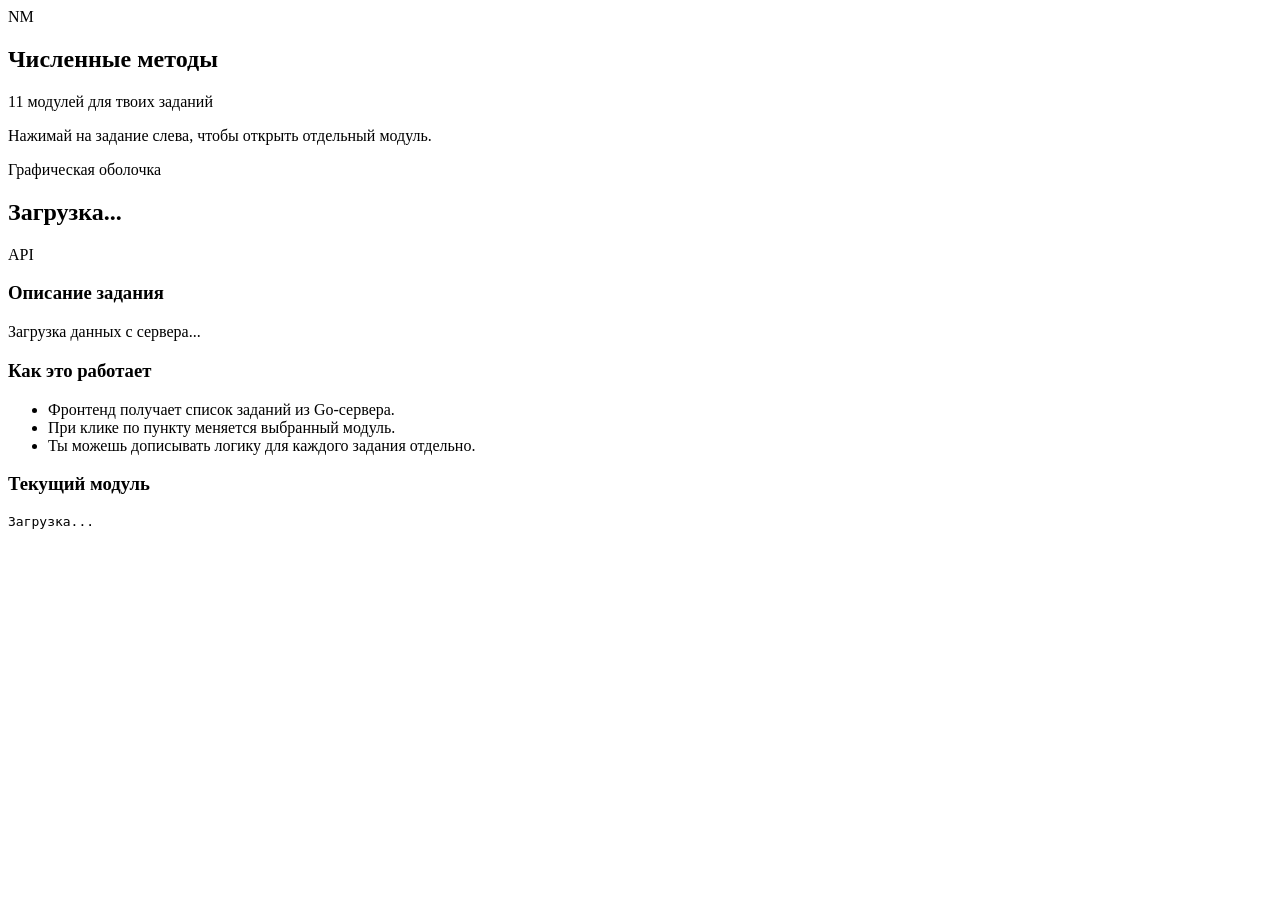
==== web/index.html @ cc6e1d63 "Создан каркас проекта, минимальный дизайн (панель слева с выбором задания и переход). Структура напи" ====
<!doctype html>
<html lang="ru">
<head>
  <meta charset="UTF-8" />
  <meta name="viewport" content="width=device-width, initial-scale=1.0" />
  <title>Калькулятор численных методов</title>
  <link rel="stylesheet" href="/styles.css" />
</head>
<body>
  <div class="app-shell">
    <aside class="sidebar">
      <div class="brand">
        <div class="brand__badge">NM</div>
        <div>
          <h1>Численные методы</h1>
          <p>11 модулей для твоих заданий</p>
        </div>
      </div>

      <nav class="task-nav" id="taskNav" aria-label="Выбор задания"></nav>

      <div class="sidebar__note">
        <p>Нажимай на задание слева, чтобы открыть отдельный модуль.</p>
      </div>
    </aside>

    <main class="content">
      <header class="content__header">
        <div>
          <span class="eyebrow">Графическая оболочка</span>
          <h2 id="taskTitle">Загрузка...</h2>
        </div>
        <div class="server-badge" id="serverStatus">API</div>
      </header>

      <section class="card">
        <h3>Описание задания</h3>
        <p id="taskDescription">Загрузка данных с сервера...</p>
      </section>

      <section class="card card--split">
        <div>
          <h3>Как это работает</h3>
          <ul>
            <li>Фронтенд получает список заданий из Go-сервера.</li>
            <li>При клике по пункту меняется выбранный модуль.</li>
            <li>Ты можешь дописывать логику для каждого задания отдельно.</li>
          </ul>
        </div>
        <div>
          <h3>Текущий модуль</h3>
          <pre id="taskMeta">Загрузка...</pre>
        </div>
      </section>
    </main>
  </div>

  <script src="/app.js"></script>
</body>
</html>
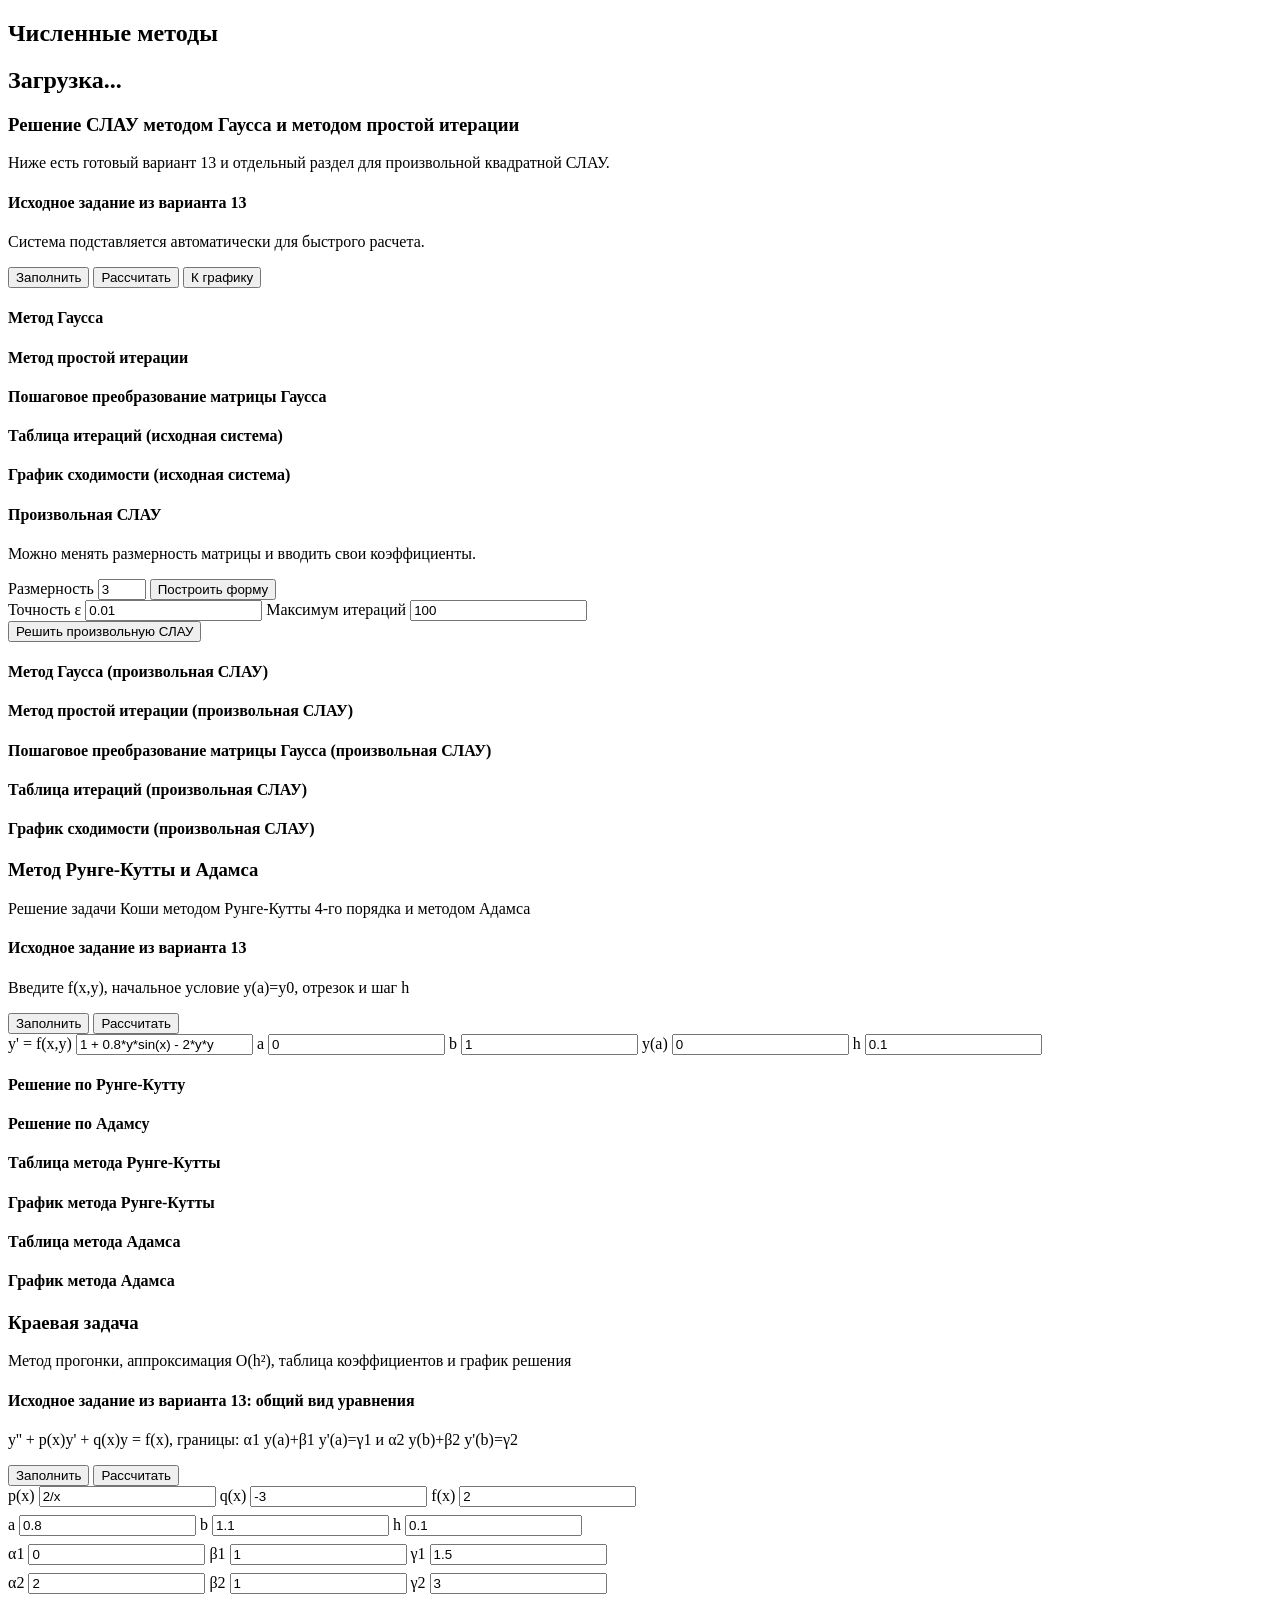
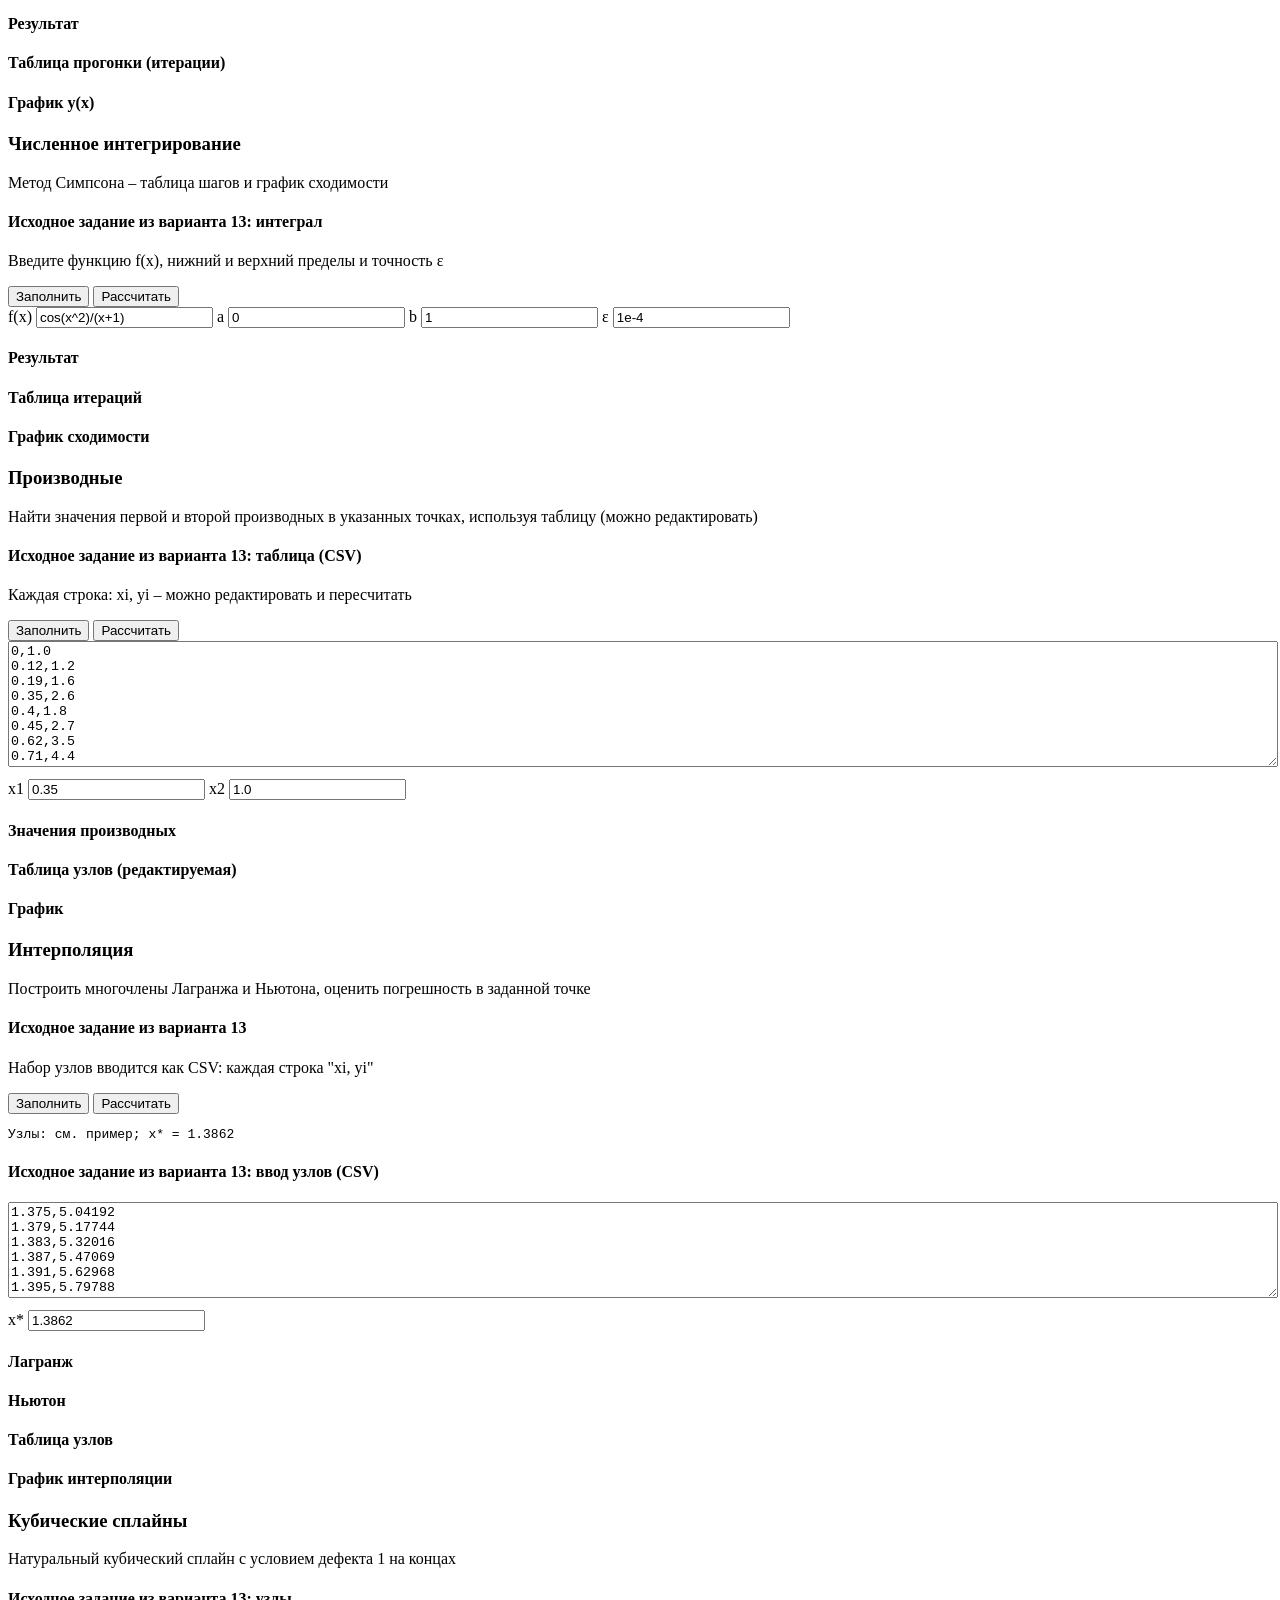
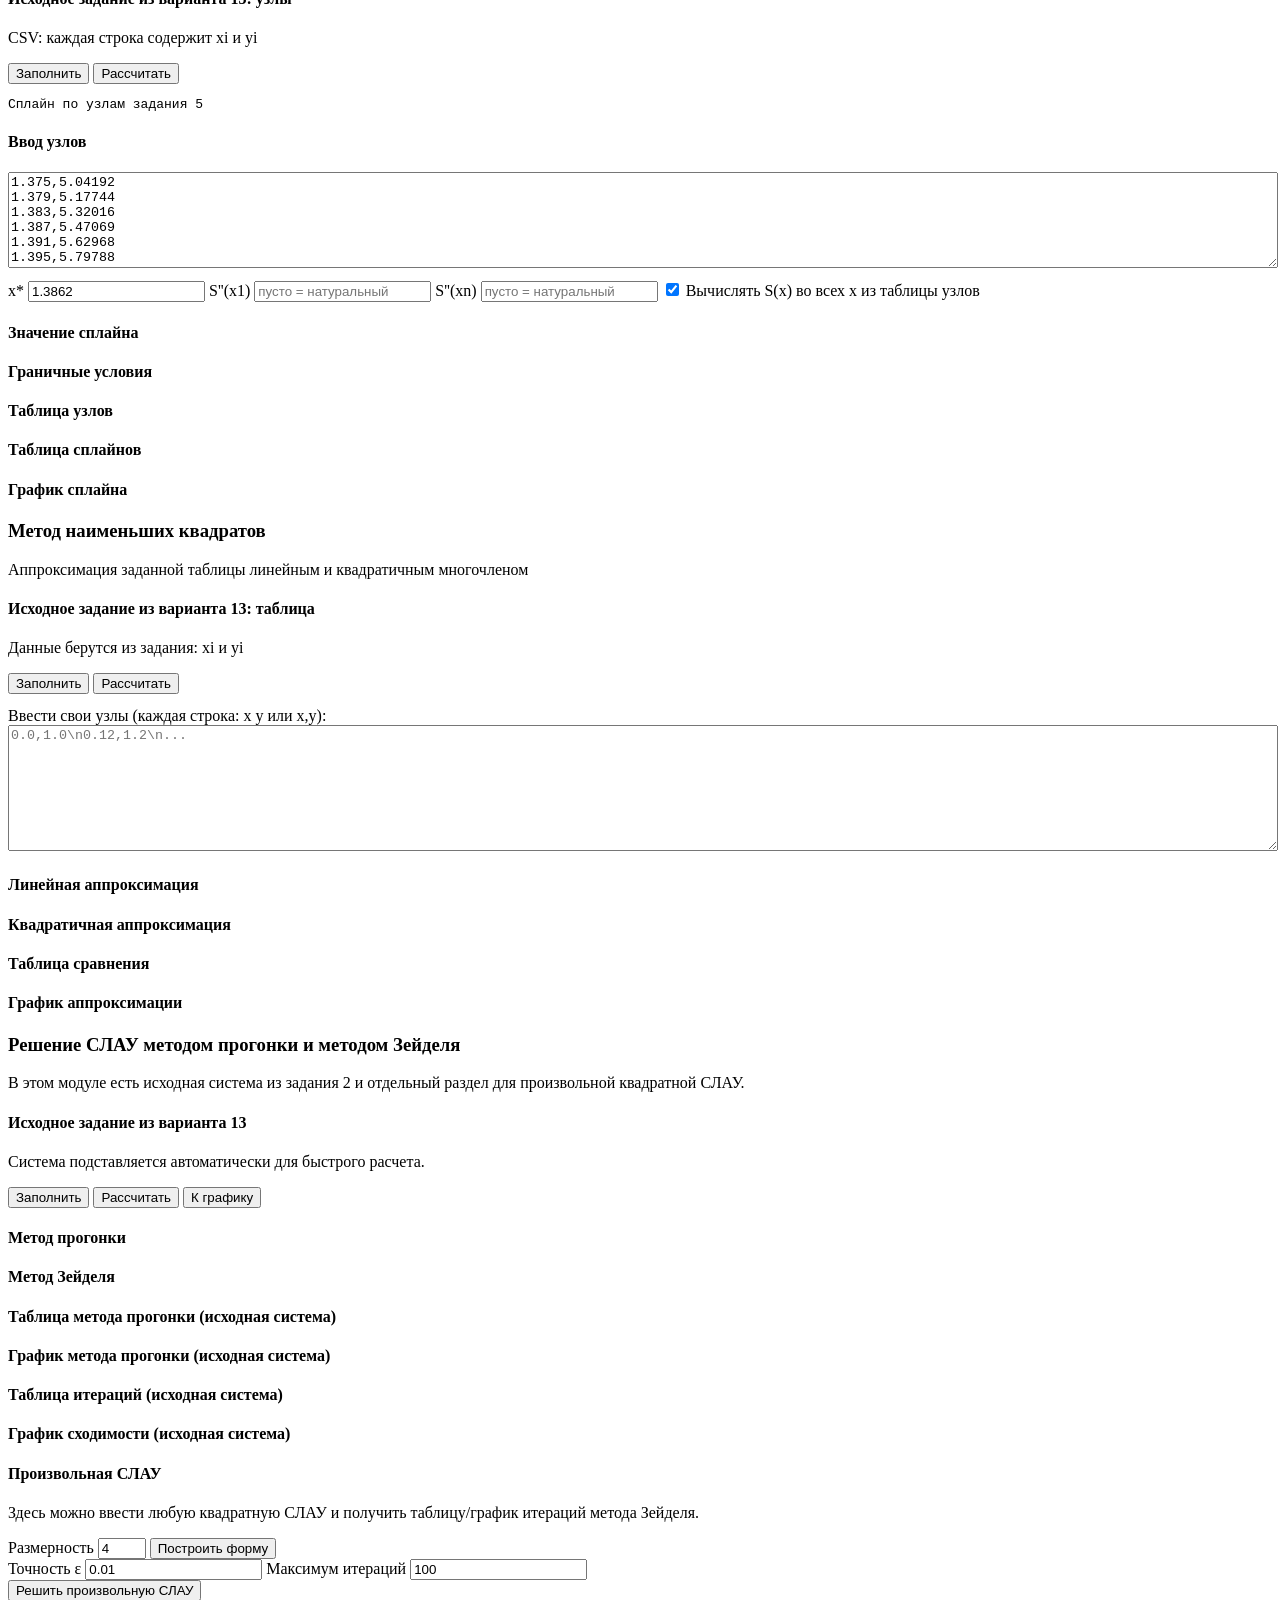
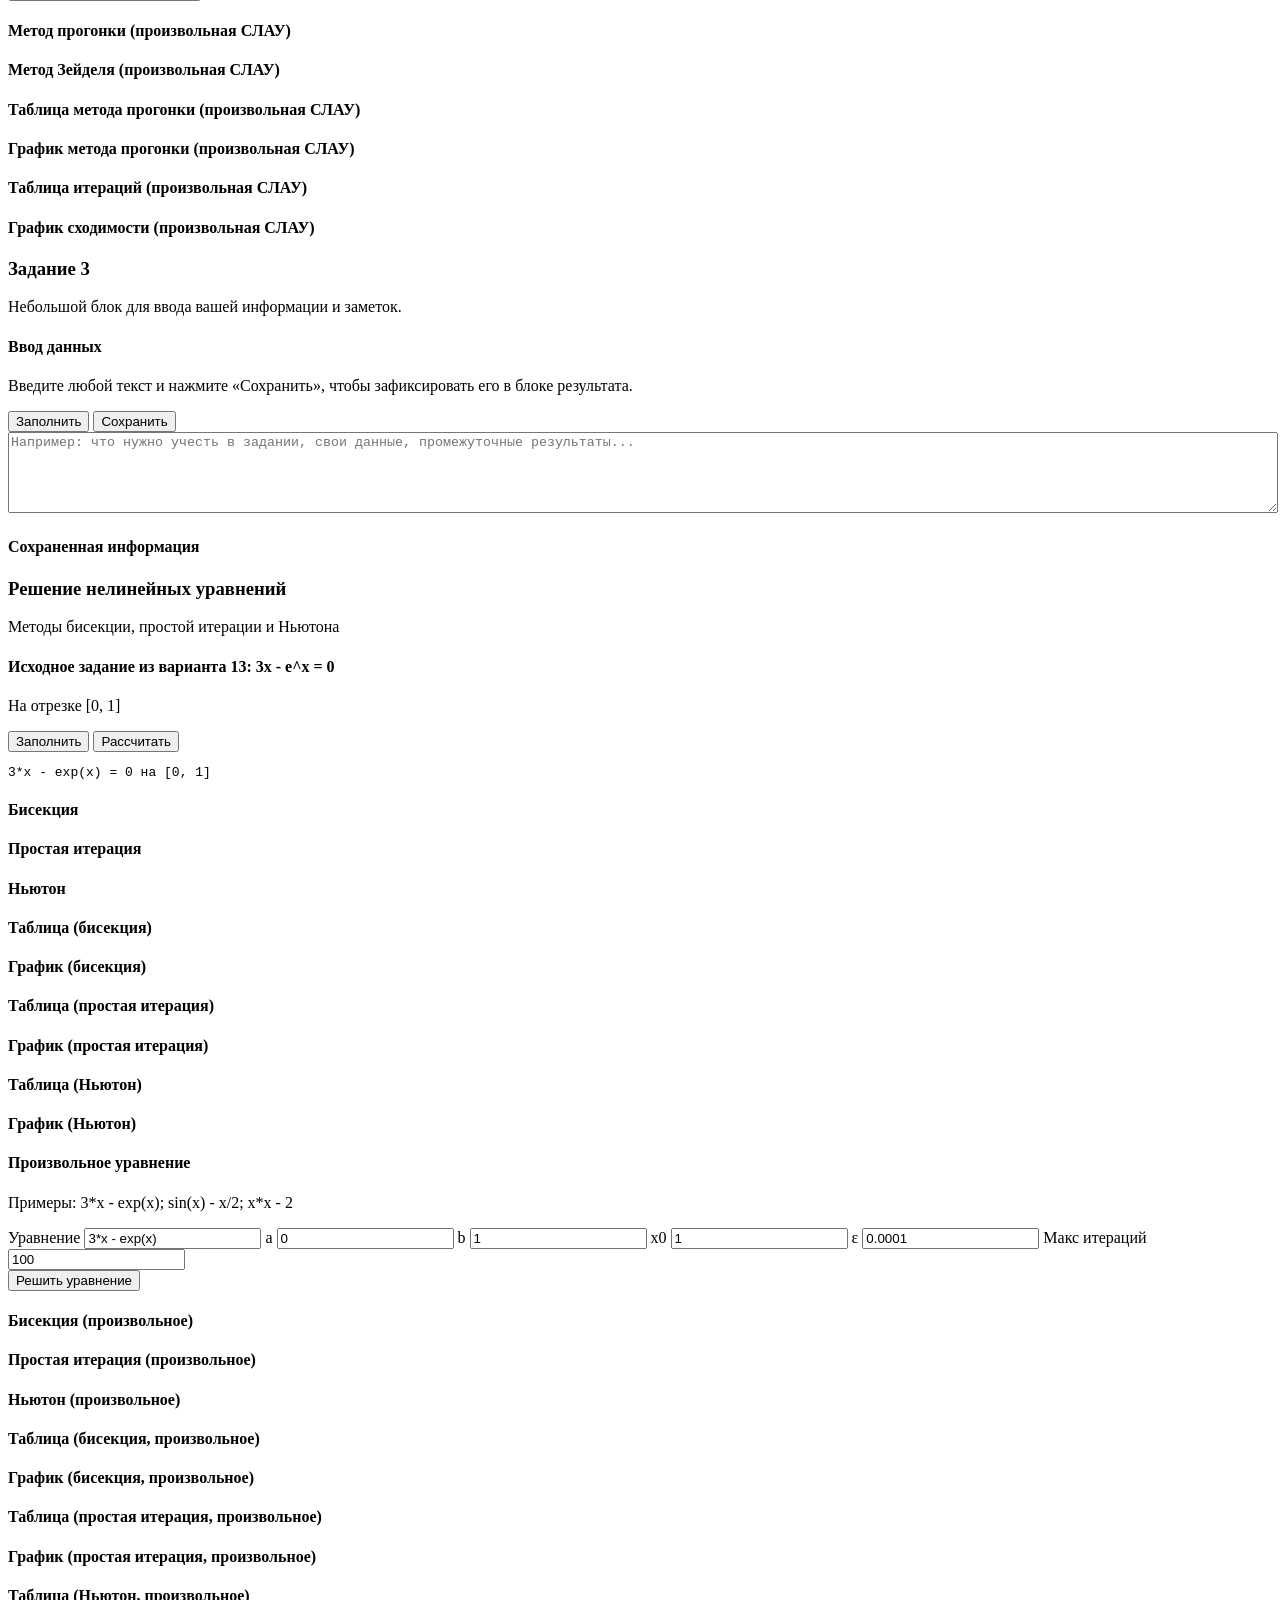
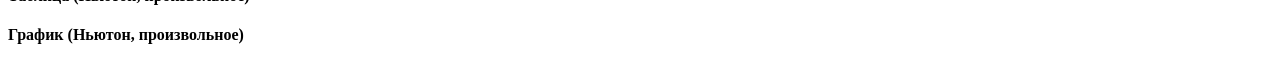
==== commit bd1ec8ee: "Доработан интерфейс и реализованы все задания кроме 3 (там планируется размещение пасхалки). Добавле" ====
--- a/web/index.html
+++ b/web/index.html
@@ -10,47 +10,652 @@
   <div class="app-shell">
     <aside class="sidebar">
       <div class="brand">
-        <div class="brand__badge">NM</div>
         <div>
           <h1>Численные методы</h1>
-          <p>11 модулей для твоих заданий</p>
         </div>
       </div>
 
       <nav class="task-nav" id="taskNav" aria-label="Выбор задания"></nav>
 
-      <div class="sidebar__note">
-        <p>Нажимай на задание слева, чтобы открыть отдельный модуль.</p>
-      </div>
     </aside>
 
     <main class="content">
       <header class="content__header">
         <div>
-          <span class="eyebrow">Графическая оболочка</span>
           <h2 id="taskTitle">Загрузка...</h2>
         </div>
-        <div class="server-badge" id="serverStatus">API</div>
       </header>
 
-      <section class="card">
-        <h3>Описание задания</h3>
-        <p id="taskDescription">Загрузка данных с сервера...</p>
-      </section>
-
-      <section class="card card--split">
-        <div>
-          <h3>Как это работает</h3>
-          <ul>
-            <li>Фронтенд получает список заданий из Go-сервера.</li>
-            <li>При клике по пункту меняется выбранный модуль.</li>
-            <li>Ты можешь дописывать логику для каждого задания отдельно.</li>
-          </ul>
-        </div>
-        <div>
-          <h3>Текущий модуль</h3>
-          <pre id="taskMeta">Загрузка...</pre>
-        </div>
+      <section class="card task1-panel" id="task1Panel">
+        <div class="section-header">
+          <div>
+            <h3>Решение СЛАУ методом Гаусса и методом простой итерации</h3>
+            <p class="section-lead">
+              Ниже есть готовый вариант 13 и отдельный раздел для произвольной квадратной СЛАУ.
+            </p>
+          </div>
+        </div>
+
+        <section class="subcard subcard--source">
+          <div class="subcard__header">
+            <div>
+              <h4>Исходное задание из варианта 13</h4>
+              <p class="subcard__note">Система подставляется автоматически для быстрого расчета.</p>
+            </div>
+            <div class="panel-actions panel-actions--compact">
+              <button class="action-button" id="fillPresetButton" type="button">Заполнить</button>
+              <button class="action-button action-button--primary" id="solvePresetButton" type="button">Рассчитать</button>
+              <button class="action-button" id="showGraphButton" type="button">К графику</button>
+            </div>
+          </div>
+          <pre id="presetSystemView" class="equation-view equation-view--large"></pre>
+        </section>
+
+        <div class="results-grid">
+          <section class="subcard">
+            <h4>Метод Гаусса</h4>
+            <div id="gaussianResult" class="result-box"></div>
+          </section>
+
+          <section class="subcard">
+            <h4>Метод простой итерации</h4>
+            <div id="iterativeResult" class="result-box"></div>
+          </section>
+        </div>
+
+        <section class="subcard" id="gaussianStepsSection">
+          <h4>Пошаговое преобразование матрицы Гаусса</h4>
+          <div id="gaussianStepsWrap" class="steps-wrap"></div>
+        </section>
+
+        <section class="subcard">
+          <h4>Таблица итераций (исходная система)</h4>
+          <div id="iterationTableWrap" class="table-wrap"></div>
+        </section>
+
+        <section class="subcard" id="graphSection">
+          <h4>График сходимости (исходная система)</h4>
+          <div id="iterationChartWrap" class="chart-wrap"></div>
+        </section>
+
+        <section class="subcard custom-slau-section">
+          <h4>Произвольная СЛАУ</h4>
+          <p class="subcard__note">Можно менять размерность матрицы и вводить свои коэффициенты.</p>
+
+          <div class="inline-controls">
+            <label class="field-label">
+              Размерность
+              <input id="systemSizeInput" type="number" min="2" max="10" value="3" />
+            </label>
+            <button class="action-button" id="buildMatrixButton" type="button">Построить форму</button>
+          </div>
+
+          <form id="customSystemForm" class="system-form">
+            <div id="matrixEditor" class="matrix-editor"></div>
+
+            <div class="inline-controls inline-controls--stacked">
+              <label class="field-label">
+                Точность ε
+                <input id="epsilonInput" type="number" step="0.001" value="0.01" />
+              </label>
+              <label class="field-label">
+                Максимум итераций
+                <input id="maxIterationsInput" type="number" min="1" value="100" />
+              </label>
+            </div>
+
+            <button class="action-button action-button--primary" type="submit">Решить произвольную СЛАУ</button>
+          </form>
+        </section>
+
+        <div class="results-grid">
+          <section class="subcard">
+            <h4>Метод Гаусса (произвольная СЛАУ)</h4>
+            <div id="gaussianCustomResult" class="result-box"></div>
+          </section>
+
+          <section class="subcard">
+            <h4>Метод простой итерации (произвольная СЛАУ)</h4>
+            <div id="iterativeCustomResult" class="result-box"></div>
+          </section>
+        </div>
+
+        <section class="subcard" id="gaussianCustomStepsSection">
+          <h4>Пошаговое преобразование матрицы Гаусса (произвольная СЛАУ)</h4>
+          <div id="gaussianCustomStepsWrap" class="steps-wrap"></div>
+        </section>
+
+        <section class="subcard">
+          <h4>Таблица итераций (произвольная СЛАУ)</h4>
+          <div id="iterationCustomTableWrap" class="table-wrap"></div>
+        </section>
+
+        <section class="subcard">
+          <h4>График сходимости (произвольная СЛАУ)</h4>
+          <div id="iterationCustomChartWrap" class="chart-wrap"></div>
+        </section>
+      </section>
+
+      <section class="card hidden" id="task10Panel">
+        <div class="section-header">
+          <div>
+            <h3>Метод Рунге-Кутты и Адамса</h3>
+            <p class="section-lead">Решение задачи Коши методом Рунге-Кутты 4-го порядка и методом Адамса</p>
+          </div>
+        </div>
+
+        <section class="subcard subcard--source">
+          <div class="subcard__header">
+            <div>
+              <h4>Исходное задание из варианта 13</h4>
+              <p class="subcard__note">Введите f(x,y), начальное условие y(a)=y0, отрезок и шаг h</p>
+            </div>
+            <div class="panel-actions panel-actions--compact">
+              <button class="action-button" id="fillPreset10Button" type="button">Заполнить</button>
+              <button class="action-button action-button--primary" id="solvePreset10Button" type="button">Рассчитать</button>
+            </div>
+          </div>
+
+          <div>
+            <label class="field-label">y' = f(x,y) <input id="equation10Input" type="text" value="1 + 0.8*y*sin(x) - 2*y*y" /></label>
+            <label class="field-label">a <input id="a10Input" type="number" step="0.0001" value="0" /></label>
+            <label class="field-label">b <input id="b10Input" type="number" step="0.0001" value="1" /></label>
+            <label class="field-label">y(a) <input id="y0Input" type="number" step="0.0001" value="0" /></label>
+            <label class="field-label">h <input id="h10Input" type="number" step="0.001" value="0.1" /></label>
+          </div>
+        </section>
+
+        <div class="results-grid">
+          <section class="subcard"><h4>Решение по Рунге-Кутту</h4><div id="rk4Result" class="result-box"></div></section>
+          <section class="subcard"><h4>Решение по Адамсу</h4><div id="adamsResult" class="result-box"></div></section>
+        </div>
+
+        <section class="subcard"><h4>Таблица метода Рунге-Кутты</h4><div id="rk4TableWrap" class="table-wrap"></div></section>
+        <section class="subcard"><h4>График метода Рунге-Кутты</h4><div id="rk4ChartWrap" class="chart-wrap"></div></section>
+
+        <section class="subcard"><h4>Таблица метода Адамса</h4><div id="adamsTableWrap" class="table-wrap"></div></section>
+        <section class="subcard"><h4>График метода Адамса</h4><div id="adamsChartWrap" class="chart-wrap"></div></section>
+      </section>
+
+      <section class="card hidden" id="task11Panel">
+        <div class="section-header">
+          <div>
+            <h3>Краевая задача</h3>
+            <p class="section-lead">Метод прогонки, аппроксимация O(h²), таблица коэффициентов и график решения</p>
+          </div>
+        </div>
+
+        <section class="subcard subcard--source">
+          <div class="subcard__header">
+            <div>
+              <h4>Исходное задание из варианта 13: общий вид уравнения</h4>
+              <p class="subcard__note">y'' + p(x)y' + q(x)y = f(x), границы: α1 y(a)+β1 y'(a)=γ1 и α2 y(b)+β2 y'(b)=γ2</p>
+            </div>
+            <div class="panel-actions panel-actions--compact">
+              <button class="action-button" id="fillPreset11Button" type="button">Заполнить</button>
+              <button class="action-button action-button--primary" id="solvePreset11Button" type="button">Рассчитать</button>
+            </div>
+          </div>
+
+          <div class="inline-controls inline-controls--stacked">
+            <label class="field-label">p(x) <input id="p11Input" type="text" value="2/x" /></label>
+            <label class="field-label">q(x) <input id="q11Input" type="text" value="-3" /></label>
+            <label class="field-label">f(x) <input id="rhs11Input" type="text" value="2" /></label>
+          </div>
+
+          <div class="inline-controls" style="margin-top:8px;">
+            <label class="field-label">a <input id="a11Input" type="number" step="0.0001" value="0.8" /></label>
+            <label class="field-label">b <input id="b11Input" type="number" step="0.0001" value="1.1" /></label>
+            <label class="field-label">h <input id="h11Input" type="number" step="0.0001" value="0.1" /></label>
+          </div>
+
+          <div class="inline-controls" style="margin-top:8px;">
+            <label class="field-label">α1 <input id="leftAlpha11Input" type="number" step="0.0001" value="0" /></label>
+            <label class="field-label">β1 <input id="leftBeta11Input" type="number" step="0.0001" value="1" /></label>
+            <label class="field-label">γ1 <input id="leftGamma11Input" type="number" step="0.0001" value="1.5" /></label>
+          </div>
+
+          <div class="inline-controls" style="margin-top:8px;">
+            <label class="field-label">α2 <input id="rightAlpha11Input" type="number" step="0.0001" value="2" /></label>
+            <label class="field-label">β2 <input id="rightBeta11Input" type="number" step="0.0001" value="1" /></label>
+            <label class="field-label">γ2 <input id="rightGamma11Input" type="number" step="0.0001" value="3" /></label>
+          </div>
+        </section>
+
+        <div class="results-grid">
+          <section class="subcard"><h4>Результат</h4><div id="task11Result" class="result-box"></div></section>
+        </div>
+
+        <section class="subcard"><h4>Таблица прогонки (итерации)</h4><div id="task11TableWrap" class="table-wrap"></div></section>
+        <section class="subcard"><h4>График y(x)</h4><div id="task11ChartWrap" class="chart-wrap"></div></section>
+      </section>
+
+      <section class="card hidden" id="task9Panel">
+        <div class="section-header">
+          <div>
+            <h3>Численное интегрирование</h3>
+            <p class="section-lead">Метод Симпсона – таблица шагов и график сходимости</p>
+          </div>
+        </div>
+
+        <section class="subcard subcard--source">
+          <div class="subcard__header">
+            <div>
+              <h4>Исходное задание из варианта 13: интеграл</h4>
+              <p class="subcard__note">Введите функцию f(x), нижний и верхний пределы и точность ε</p>
+            </div>
+            <div class="panel-actions panel-actions--compact">
+              <button class="action-button" id="fillPreset9Button" type="button">Заполнить</button>
+              <button class="action-button action-button--primary" id="solvePreset9Button" type="button">Рассчитать</button>
+            </div>
+          </div>
+
+          <div>
+            <label class="field-label">f(x) <input id="equation9Input" type="text" value="cos(x^2)/(x+1)" /></label>
+            <label class="field-label">a <input id="a9Input" type="number" step="0.0001" value="0" /></label>
+            <label class="field-label">b <input id="b9Input" type="number" step="0.0001" value="1" /></label>
+            <label class="field-label">ε <input id="eps9Input" type="number" step="1e-6" value="1e-4" /></label>
+          </div>
+        </section>
+
+        <div class="results-grid">
+          <section class="subcard"><h4>Результат</h4><div id="integralResult" class="result-box"></div></section>
+        </div>
+
+        <section class="subcard"><h4>Таблица итераций</h4><div id="iterationTable9Wrap" class="table-wrap"></div></section>
+        <section class="subcard"><h4>График сходимости</h4><div id="iterationChart9Wrap" class="chart-wrap"></div></section>
+      </section>
+
+      <section class="card hidden" id="task8Panel">
+        <div class="section-header">
+          <div>
+            <h3>Производные</h3>
+            <p class="section-lead">Найти значения первой и второй производных в указанных точках, используя таблицу (можно редактировать)</p>
+          </div>
+        </div>
+
+        <section class="subcard subcard--source">
+          <div class="subcard__header">
+            <div>
+              <h4>Исходное задание из варианта 13: таблица (CSV)</h4>
+              <p class="subcard__note">Каждая строка: xi, yi – можно редактировать и пересчитать</p>
+            </div>
+            <div class="panel-actions panel-actions--compact">
+              <button class="action-button" id="fillPreset8Button" type="button">Заполнить</button>
+              <button class="action-button action-button--primary" id="solvePreset8Button" type="button">Рассчитать</button>
+            </div>
+          </div>
+
+          <textarea id="nodesCsv8Input" rows="8" style="width:100%;">0,1.0
+0.12,1.2
+0.19,1.6
+0.35,2.6
+0.4,1.8
+0.45,2.7
+0.62,3.5
+0.71,4.4
+0.84,4.5
+0.91,5.2
+1.0,6.3</textarea>
+          <div class="inline-controls" style="margin-top:8px;">
+            <label class="field-label">x1 <input id="x1Input" type="number" step="0.0001" value="0.35" /></label>
+            <label class="field-label">x2 <input id="x2Input" type="number" step="0.0001" value="1.0" /></label>
+          </div>
+        </section>
+
+        <div class="results-grid">
+          <section class="subcard"><h4>Значения производных</h4><div id="derivativesResult" class="result-box"></div></section>
+        </div>
+
+        <section class="subcard"><h4>Таблица узлов (редактируемая)</h4><div id="nodesTable8Wrap" class="table-wrap"></div></section>
+        <section class="subcard"><h4>График</h4><div id="derivativesChartWrap" class="chart-wrap"></div></section>
+      </section>
+
+      <section class="card hidden" id="task5Panel">
+        <div class="section-header">
+          <div>
+            <h3>Интерполяция</h3>
+            <p class="section-lead">Построить многочлены Лагранжа и Ньютона, оценить погрешность в заданной точке</p>
+          </div>
+        </div>
+
+        <section class="subcard subcard--source">
+          <div class="subcard__header">
+            <div>
+              <h4>Исходное задание из варианта 13</h4>
+              <p class="subcard__note">Набор узлов вводится как CSV: каждая строка "xi, yi"</p>
+            </div>
+            <div class="panel-actions panel-actions--compact">
+              <button class="action-button" id="fillPreset5Button" type="button">Заполнить</button>
+              <button class="action-button action-button--primary" id="solvePreset5Button" type="button">Рассчитать</button>
+            </div>
+          </div>
+
+          <pre id="presetSystem5View" class="equation-view equation-view--large">Узлы: см. пример; x* = 1.3862</pre>
+        </section>
+
+        <section class="subcard">
+          <h4>Исходное задание из варианта 13: ввод узлов (CSV)</h4>
+          <textarea id="nodesCsvInput" rows="6" style="width:100%;">1.375,5.04192
+1.379,5.17744
+1.383,5.32016
+1.387,5.47069
+1.391,5.62968
+1.395,5.79788</textarea>
+          <div class="inline-controls" style="margin-top:8px;">
+            <label class="field-label">x* <input id="xStarInput" type="number" step="0.0001" value="1.3862" /></label>
+          </div>
+        </section>
+
+        <div class="results-grid">
+          <section class="subcard"><h4>Лагранж</h4><div id="lagrangeResult" class="result-box"></div></section>
+          <section class="subcard"><h4>Ньютон</h4><div id="newtonResult" class="result-box"></div></section>
+        </div>
+
+        <section class="subcard"><h4>Таблица узлов</h4><div id="nodesTableWrap" class="table-wrap"></div></section>
+        <section class="subcard"><h4>График интерполяции</h4><div id="interpolationChartWrap" class="chart-wrap"></div></section>
+
+      </section>
+
+      <section class="card hidden" id="task6Panel">
+        <div class="section-header">
+          <div>
+            <h3>Кубические сплайны</h3>
+            <p class="section-lead">Натуральный кубический сплайн с условием дефекта 1 на концах</p>
+          </div>
+        </div>
+
+        <section class="subcard subcard--source">
+          <div class="subcard__header">
+            <div>
+              <h4>Исходное задание из варианта 13: узлы</h4>
+              <p class="subcard__note">CSV: каждая строка содержит xi и yi</p>
+            </div>
+            <div class="panel-actions panel-actions--compact">
+              <button class="action-button" id="fillPreset6Button" type="button">Заполнить</button>
+              <button class="action-button action-button--primary" id="solvePreset6Button" type="button">Рассчитать</button>
+            </div>
+          </div>
+
+          <pre id="presetSystem6View" class="equation-view equation-view--large">Сплайн по узлам задания 5</pre>
+        </section>
+
+        <section class="subcard">
+          <h4>Ввод узлов</h4>
+          <textarea id="nodesCsv6Input" rows="6" style="width:100%;">1.375,5.04192
+1.379,5.17744
+1.383,5.32016
+1.387,5.47069
+1.391,5.62968
+1.395,5.79788</textarea>
+          <div class="inline-controls" style="margin-top:8px;">
+            <label class="field-label">x* <input id="xStar6Input" type="number" step="0.0001" value="1.3862" /></label>
+            <label class="field-label">S''(x1) <input id="boundaryLeftInput" type="number" step="0.000001" placeholder="пусто = натуральный" /></label>
+            <label class="field-label">S''(xn) <input id="boundaryRightInput" type="number" step="0.000001" placeholder="пусто = натуральный" /></label>
+            <label class="field-label" title="Вычислять S(x) во всех x из таблицы узлов">
+              <input id="useTable5Checkbox" type="checkbox" checked /> Вычислять S(x) во всех x из таблицы узлов
+            </label>
+          </div>
+        </section>
+
+        <div class="results-grid">
+          <section class="subcard"><h4>Значение сплайна</h4><div id="splineValueResult" class="result-box"></div></section>
+          <section class="subcard"><h4>Граничные условия</h4><div id="splineBoundaryResult" class="result-box"></div></section>
+        </div>
+
+        <section class="subcard"><h4>Таблица узлов</h4><div id="nodesTable6Wrap" class="table-wrap"></div></section>
+        <section class="subcard"><h4>Таблица сплайнов</h4><div id="splineSegmentsTableWrap" class="table-wrap"></div></section>
+        <section class="subcard"><h4>График сплайна</h4><div id="splineChartWrap" class="chart-wrap"></div></section>
+      </section>
+
+      <section class="card hidden" id="task7Panel">
+        <div class="section-header">
+          <div>
+            <h3>Метод наименьших квадратов</h3>
+            <p class="section-lead">Аппроксимация заданной таблицы линейным и квадратичным многочленом</p>
+          </div>
+        </div>
+
+        <section class="subcard subcard--source">
+          <div class="subcard__header">
+            <div>
+              <h4>Исходное задание из варианта 13: таблица</h4>
+              <p class="subcard__note">Данные берутся из задания: xi и yi</p>
+            </div>
+            <div class="panel-actions panel-actions--compact">
+              <button class="action-button" id="fillPreset7Button" type="button">Заполнить</button>
+              <button class="action-button action-button--primary" id="solvePreset7Button" type="button">Рассчитать</button>
+            </div>
+          </div>
+
+          <pre id="presetSystem7View" class="equation-view equation-view--large"></pre>
+          <div style="margin-top:8px;">
+            <label class="field-label">Ввести свои узлы (каждая строка: x y или x,y):</label>
+            <textarea id="nodesCsv7Input" rows="8" style="width:100%; font-family: monospace;" placeholder="0.0,1.0\n0.12,1.2\n..."></textarea>
+          </div>
+        </section>
+
+        <div class="results-grid">
+          <section class="subcard"><h4>Линейная аппроксимация</h4><div id="linearResult" class="result-box"></div></section>
+          <section class="subcard"><h4>Квадратичная аппроксимация</h4><div id="quadraticResult" class="result-box"></div></section>
+        </div>
+
+        <section class="subcard"><h4>Таблица сравнения</h4><div id="leastSquaresTableWrap" class="table-wrap"></div></section>
+        <section class="subcard"><h4>График аппроксимации</h4><div id="leastSquaresChartWrap" class="chart-wrap"></div></section>
+      </section>
+
+      <section class="card hidden" id="task2Panel">
+        <div class="section-header">
+          <div>
+            <h3>Решение СЛАУ методом прогонки и методом Зейделя</h3>
+            <p class="section-lead">
+              В этом модуле есть исходная система из задания 2 и отдельный раздел для произвольной квадратной СЛАУ.
+            </p>
+          </div>
+        </div>
+
+        <section class="subcard subcard--source">
+          <div class="subcard__header">
+            <div>
+              <h4>Исходное задание из варианта 13</h4>
+              <p class="subcard__note">Система подставляется автоматически для быстрого расчета.</p>
+            </div>
+            <div class="panel-actions panel-actions--compact">
+              <button class="action-button" id="fillPreset2Button" type="button">Заполнить</button>
+              <button class="action-button action-button--primary" id="solvePreset2Button" type="button">Рассчитать</button>
+              <button class="action-button" id="showGraph2Button" type="button">К графику</button>
+            </div>
+          </div>
+          <pre id="presetSystem2View" class="equation-view equation-view--large"></pre>
+        </section>
+
+        <div class="results-grid">
+          <section class="subcard">
+            <h4>Метод прогонки</h4>
+            <div id="sweepPresetResult" class="result-box"></div>
+          </section>
+
+          <section class="subcard">
+            <h4>Метод Зейделя</h4>
+            <div id="seidelPresetResult" class="result-box"></div>
+          </section>
+        </div>
+
+        <section class="subcard">
+          <h4>Таблица метода прогонки (исходная система)</h4>
+          <div id="sweepPresetIterationTableWrap" class="table-wrap"></div>
+        </section>
+
+        <section class="subcard">
+          <h4>График метода прогонки (исходная система)</h4>
+          <div id="sweepPresetIterationChartWrap" class="chart-wrap"></div>
+        </section>
+
+        <section class="subcard">
+          <h4>Таблица итераций (исходная система)</h4>
+          <div id="seidelPresetIterationTableWrap" class="table-wrap"></div>
+        </section>
+
+        <section class="subcard" id="graph2PresetSection">
+          <h4>График сходимости (исходная система)</h4>
+          <div id="seidelPresetIterationChartWrap" class="chart-wrap"></div>
+        </section>
+
+        <section class="subcard custom-slau-section">
+          <h4>Произвольная СЛАУ</h4>
+          <p class="subcard__note">Здесь можно ввести любую квадратную СЛАУ и получить таблицу/график итераций метода Зейделя.</p>
+
+          <div class="inline-controls">
+            <label class="field-label">
+              Размерность
+              <input id="system2SizeInput" type="number" min="2" max="10" value="4" />
+            </label>
+            <button class="action-button" id="buildMatrix2Button" type="button">Построить форму</button>
+          </div>
+
+          <form id="customSystem2Form" class="system-form">
+            <div id="matrix2Editor" class="matrix-editor"></div>
+
+            <div class="inline-controls inline-controls--stacked">
+              <label class="field-label">
+                Точность ε
+                <input id="epsilon2Input" type="number" step="0.001" value="0.01" />
+              </label>
+              <label class="field-label">
+                Максимум итераций
+                <input id="maxIterations2Input" type="number" min="1" value="100" />
+              </label>
+            </div>
+
+            <button class="action-button action-button--primary" type="submit">Решить произвольную СЛАУ</button>
+          </form>
+        </section>
+
+        <div class="results-grid">
+          <section class="subcard">
+            <h4>Метод прогонки (произвольная СЛАУ)</h4>
+            <div id="sweepCustomResult" class="result-box"></div>
+          </section>
+
+          <section class="subcard">
+            <h4>Метод Зейделя (произвольная СЛАУ)</h4>
+            <div id="seidelCustomResult" class="result-box"></div>
+          </section>
+        </div>
+
+        <section class="subcard">
+          <h4>Таблица метода прогонки (произвольная СЛАУ)</h4>
+          <div id="sweepCustomIterationTableWrap" class="table-wrap"></div>
+        </section>
+
+        <section class="subcard">
+          <h4>График метода прогонки (произвольная СЛАУ)</h4>
+          <div id="sweepCustomIterationChartWrap" class="chart-wrap"></div>
+        </section>
+
+        <section class="subcard">
+          <h4>Таблица итераций (произвольная СЛАУ)</h4>
+          <div id="seidelCustomIterationTableWrap" class="table-wrap"></div>
+        </section>
+
+        <section class="subcard" id="graph2CustomSection">
+          <h4>График сходимости (произвольная СЛАУ)</h4>
+          <div id="seidelCustomIterationChartWrap" class="chart-wrap"></div>
+        </section>
+      </section>
+
+      <section class="card hidden" id="task3Panel">
+        <div class="section-header">
+          <div>
+            <h3>Задание 3</h3>
+            <p class="section-lead">Небольшой блок для ввода вашей информации и заметок.</p>
+          </div>
+        </div>
+
+        <section class="subcard subcard--source">
+          <div class="subcard__header">
+            <div>
+              <h4>Ввод данных</h4>
+              <p class="subcard__note">Введите любой текст и нажмите «Сохранить», чтобы зафиксировать его в блоке результата.</p>
+            </div>
+            <div class="panel-actions panel-actions--compact">
+              <button class="action-button" id="fillPreset3Button" type="button">Заполнить</button>
+              <button class="action-button action-button--primary" id="saveTask3InfoButton" type="button">Сохранить</button>
+            </div>
+          </div>
+
+          <textarea id="task3InfoInput" rows="5" style="width:100%;" placeholder="Например: что нужно учесть в задании, свои данные, промежуточные результаты..."></textarea>
+        </section>
+
+        <section class="subcard">
+          <h4>Сохраненная информация</h4>
+          <div id="task3InfoResult" class="result-box"></div>
+        </section>
+      </section>
+
+      <section class="card hidden" id="task4Panel">
+        <div class="section-header">
+          <div>
+            <h3>Решение нелинейных уравнений</h3>
+            <p class="section-lead">Методы бисекции, простой итерации и Ньютона</p>
+          </div>
+        </div>
+
+        <section class="subcard subcard--source">
+          <div class="subcard__header">
+            <div>
+              <h4>Исходное задание из варианта 13: 3x - e^x = 0</h4>
+              <p class="subcard__note">На отрезке [0, 1]</p>
+            </div>
+            <div class="panel-actions panel-actions--compact">
+              <button class="action-button" id="fillPreset4Button" type="button">Заполнить</button>
+              <button class="action-button action-button--primary" id="solvePreset4Button" type="button">Рассчитать</button>
+            </div>
+          </div>
+          <pre id="presetSystem4View" class="equation-view equation-view--large">3*x - exp(x) = 0 на [0, 1]</pre>
+        </section>
+
+        <div class="results-grid">
+          <section class="subcard"><h4>Бисекция</h4><div id="bisectionPresetResult" class="result-box"></div></section>
+          <section class="subcard"><h4>Простая итерация</h4><div id="simpleIterationPresetResult" class="result-box"></div></section>
+          <section class="subcard"><h4>Ньютон</h4><div id="newtonPresetResult" class="result-box"></div></section>
+        </div>
+
+        <section class="subcard"><h4>Таблица (бисекция)</h4><div id="bisectionPresetIterationTableWrap" class="table-wrap"></div></section>
+        <section class="subcard"><h4>График (бисекция)</h4><div id="bisectionPresetIterationChartWrap" class="chart-wrap"></div></section>
+        <section class="subcard"><h4>Таблица (простая итерация)</h4><div id="simpleIterationPresetIterationTableWrap" class="table-wrap"></div></section>
+        <section class="subcard"><h4>График (простая итерация)</h4><div id="simpleIterationPresetIterationChartWrap" class="chart-wrap"></div></section>
+        <section class="subcard"><h4>Таблица (Ньютон)</h4><div id="newtonPresetIterationTableWrap" class="table-wrap"></div></section>
+        <section class="subcard"><h4>График (Ньютон)</h4><div id="newtonPresetIterationChartWrap" class="chart-wrap"></div></section>
+
+        <section class="subcard custom-slau-section">
+          <h4>Произвольное уравнение</h4>
+          <p class="subcard__note">Примеры: 3*x - exp(x); sin(x) - x/2; x*x - 2</p>
+          <form id="customEquation4Form" class="system-form">
+            <div class="inline-controls inline-controls--stacked">
+              <label class="field-label">Уравнение <input id="equationInput" type="text" value="3*x - exp(x)" /></label>
+              <label class="field-label">a <input id="equation4AInput" type="number" value="0" /></label>
+              <label class="field-label">b <input id="equation4BInput" type="number" value="1" /></label>
+              <label class="field-label">x0 <input id="equation4X0Input" type="number" value="1" /></label>
+              <label class="field-label">ε <input id="equation4EpsilonInput" type="number" step="0.0001" value="0.0001" /></label>
+              <label class="field-label">Макс итераций <input id="equation4MaxIterationsInput" type="number" value="100" /></label>
+            </div>
+            <button class="action-button action-button--primary" type="submit">Решить уравнение</button>
+          </form>
+        </section>
+
+        <div class="results-grid">
+          <section class="subcard"><h4>Бисекция (произвольное)</h4><div id="bisectionCustomResult" class="result-box"></div></section>
+          <section class="subcard"><h4>Простая итерация (произвольное)</h4><div id="simpleIterationCustomResult" class="result-box"></div></section>
+          <section class="subcard"><h4>Ньютон (произвольное)</h4><div id="newtonCustomResult" class="result-box"></div></section>
+        </div>
+
+        <section class="subcard"><h4>Таблица (бисекция, произвольное)</h4><div id="bisectionCustomIterationTableWrap" class="table-wrap"></div></section>
+        <section class="subcard"><h4>График (бисекция, произвольное)</h4><div id="bisectionCustomIterationChartWrap" class="chart-wrap"></div></section>
+        <section class="subcard"><h4>Таблица (простая итерация, произвольное)</h4><div id="simpleIterationCustomIterationTableWrap" class="table-wrap"></div></section>
+        <section class="subcard"><h4>График (простая итерация, произвольное)</h4><div id="simpleIterationCustomIterationChartWrap" class="chart-wrap"></div></section>
+        <section class="subcard"><h4>Таблица (Ньютон, произвольное)</h4><div id="newtonCustomIterationTableWrap" class="table-wrap"></div></section>
+        <section class="subcard"><h4>График (Ньютон, произвольное)</h4><div id="newtonCustomIterationChartWrap" class="chart-wrap"></div></section>
       </section>
     </main>
   </div>
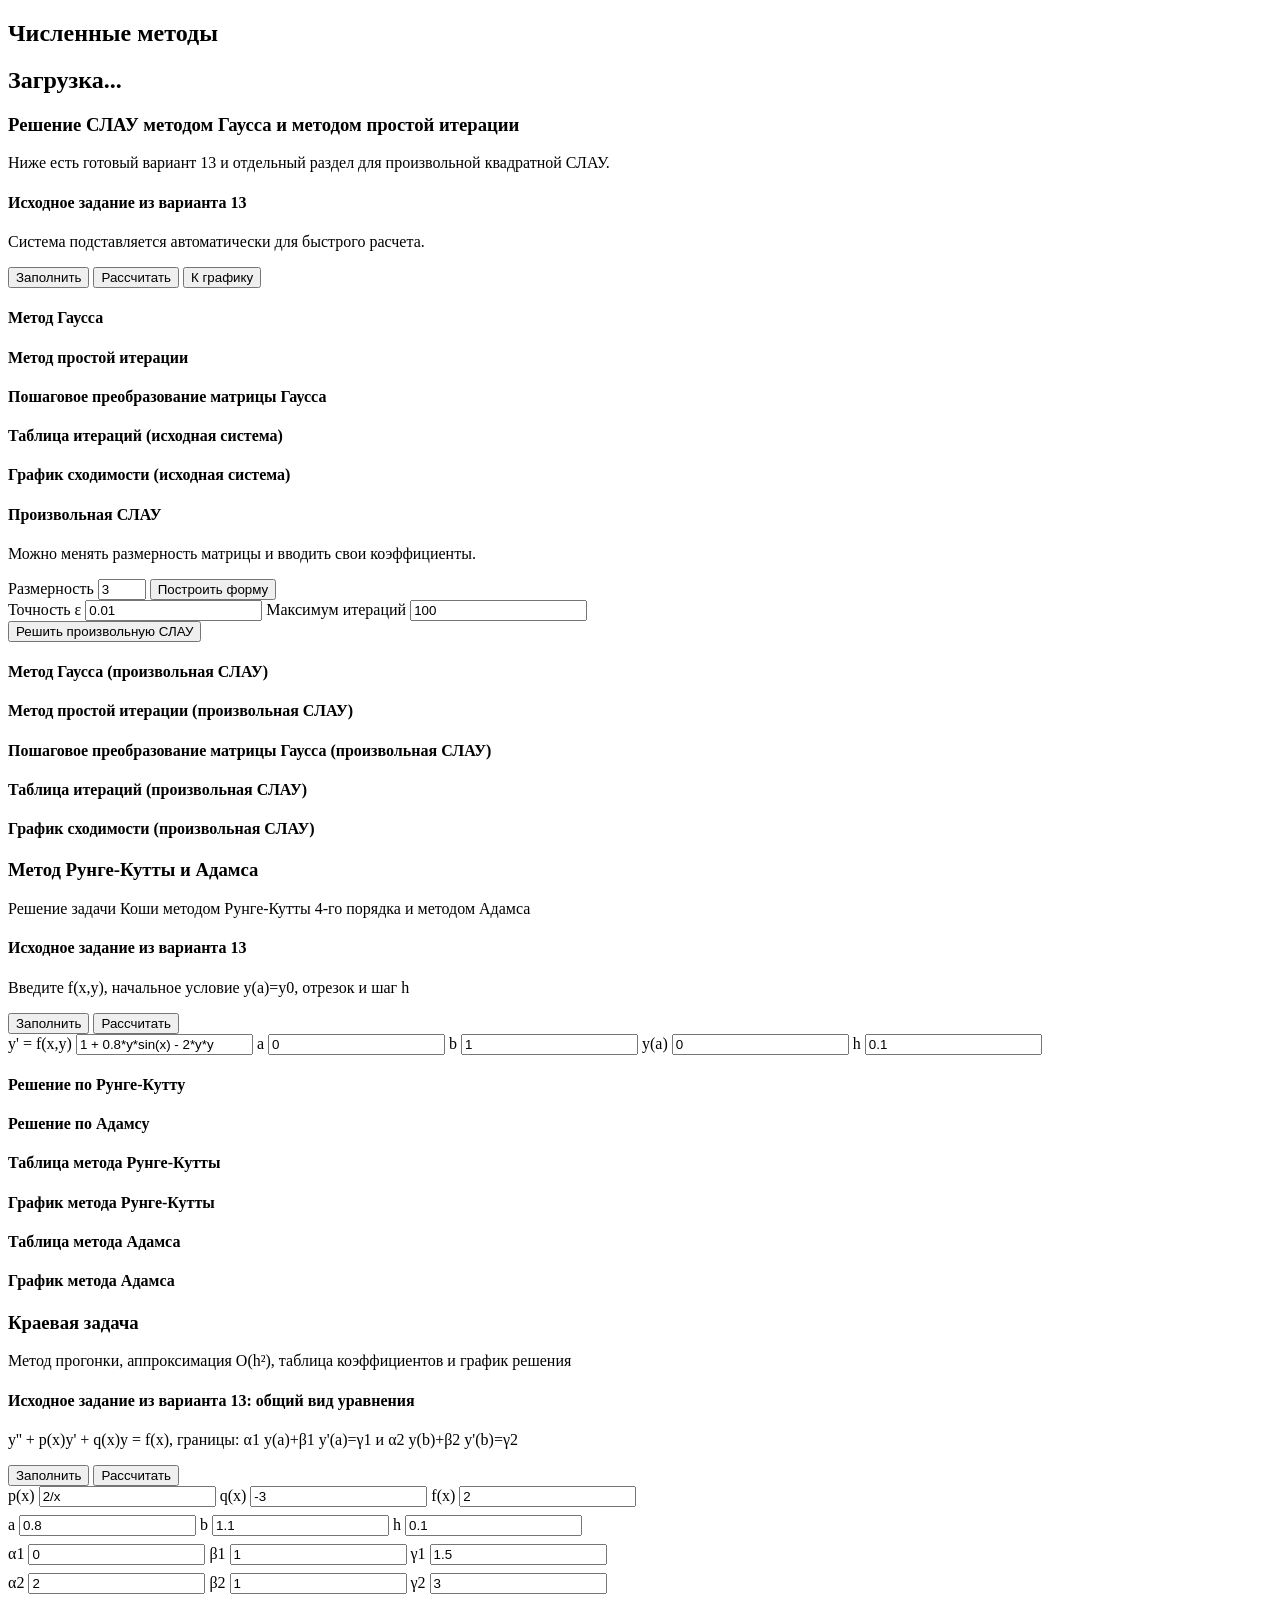
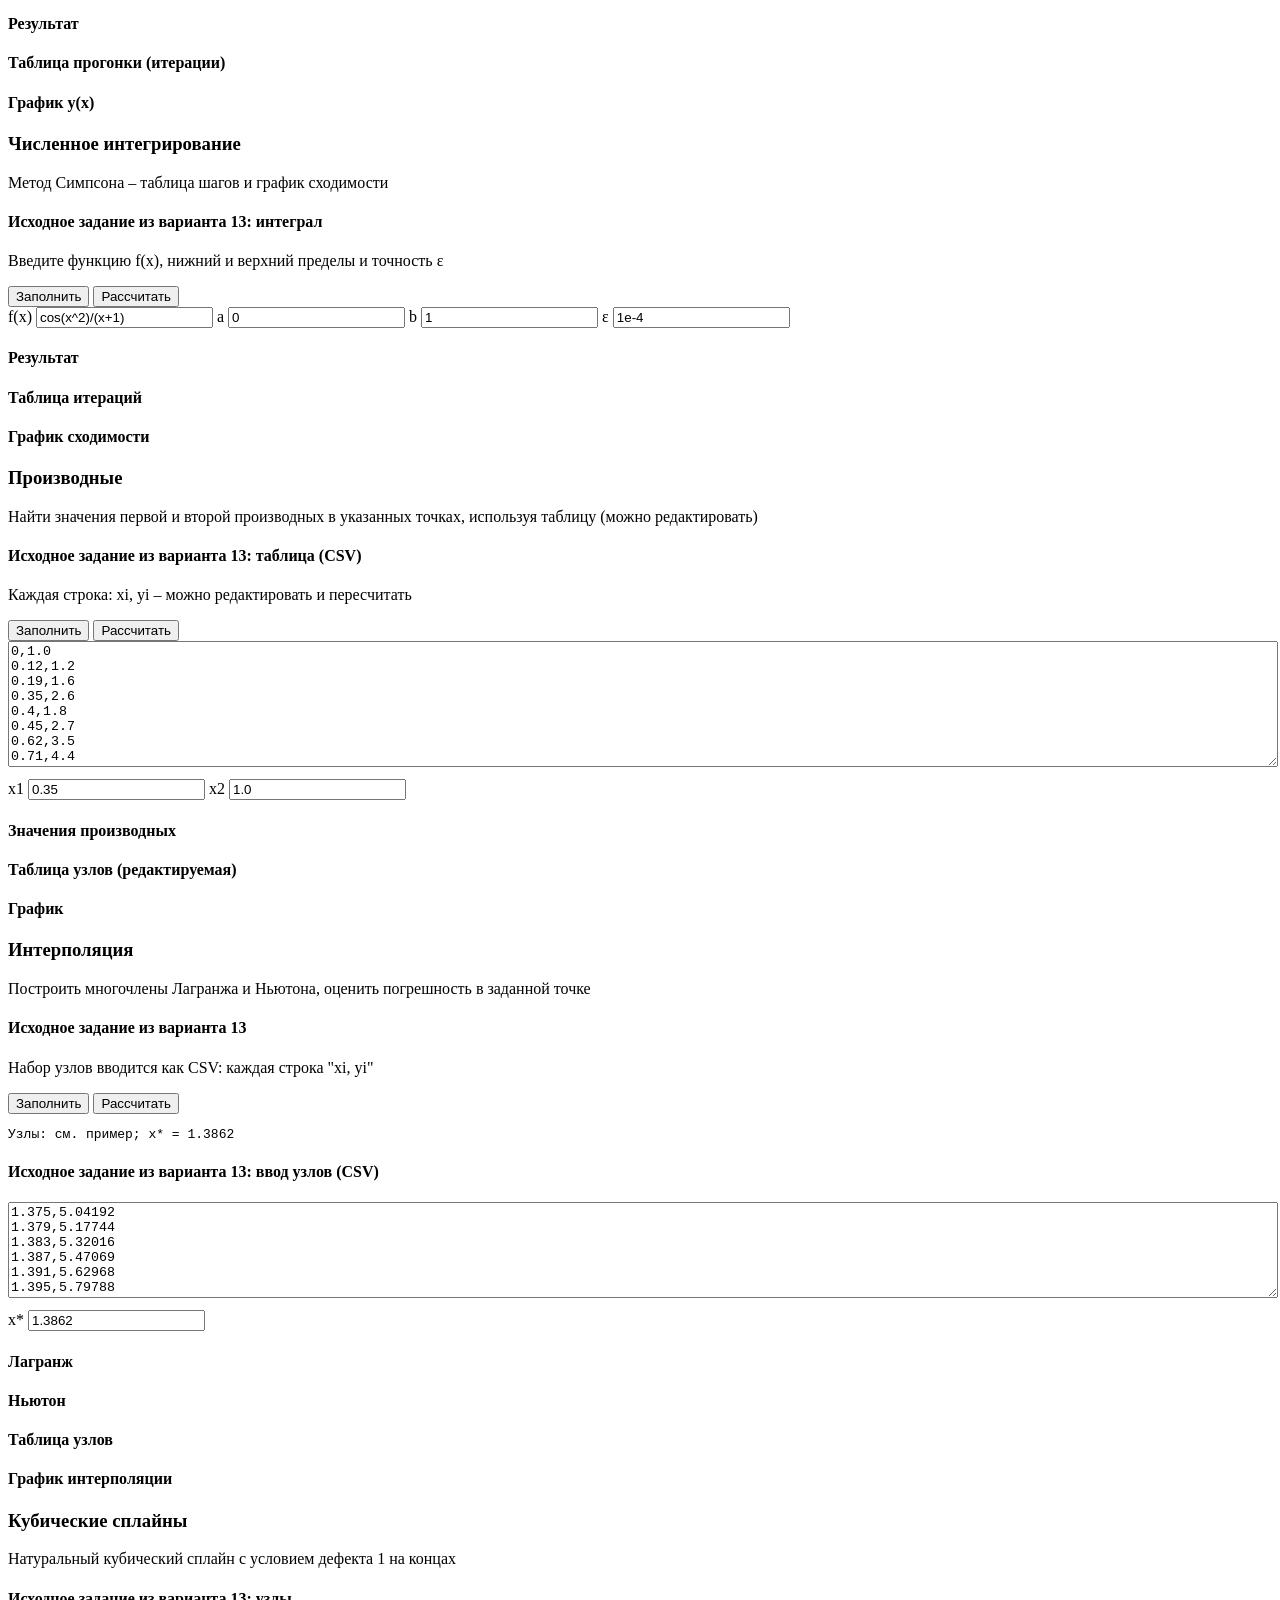
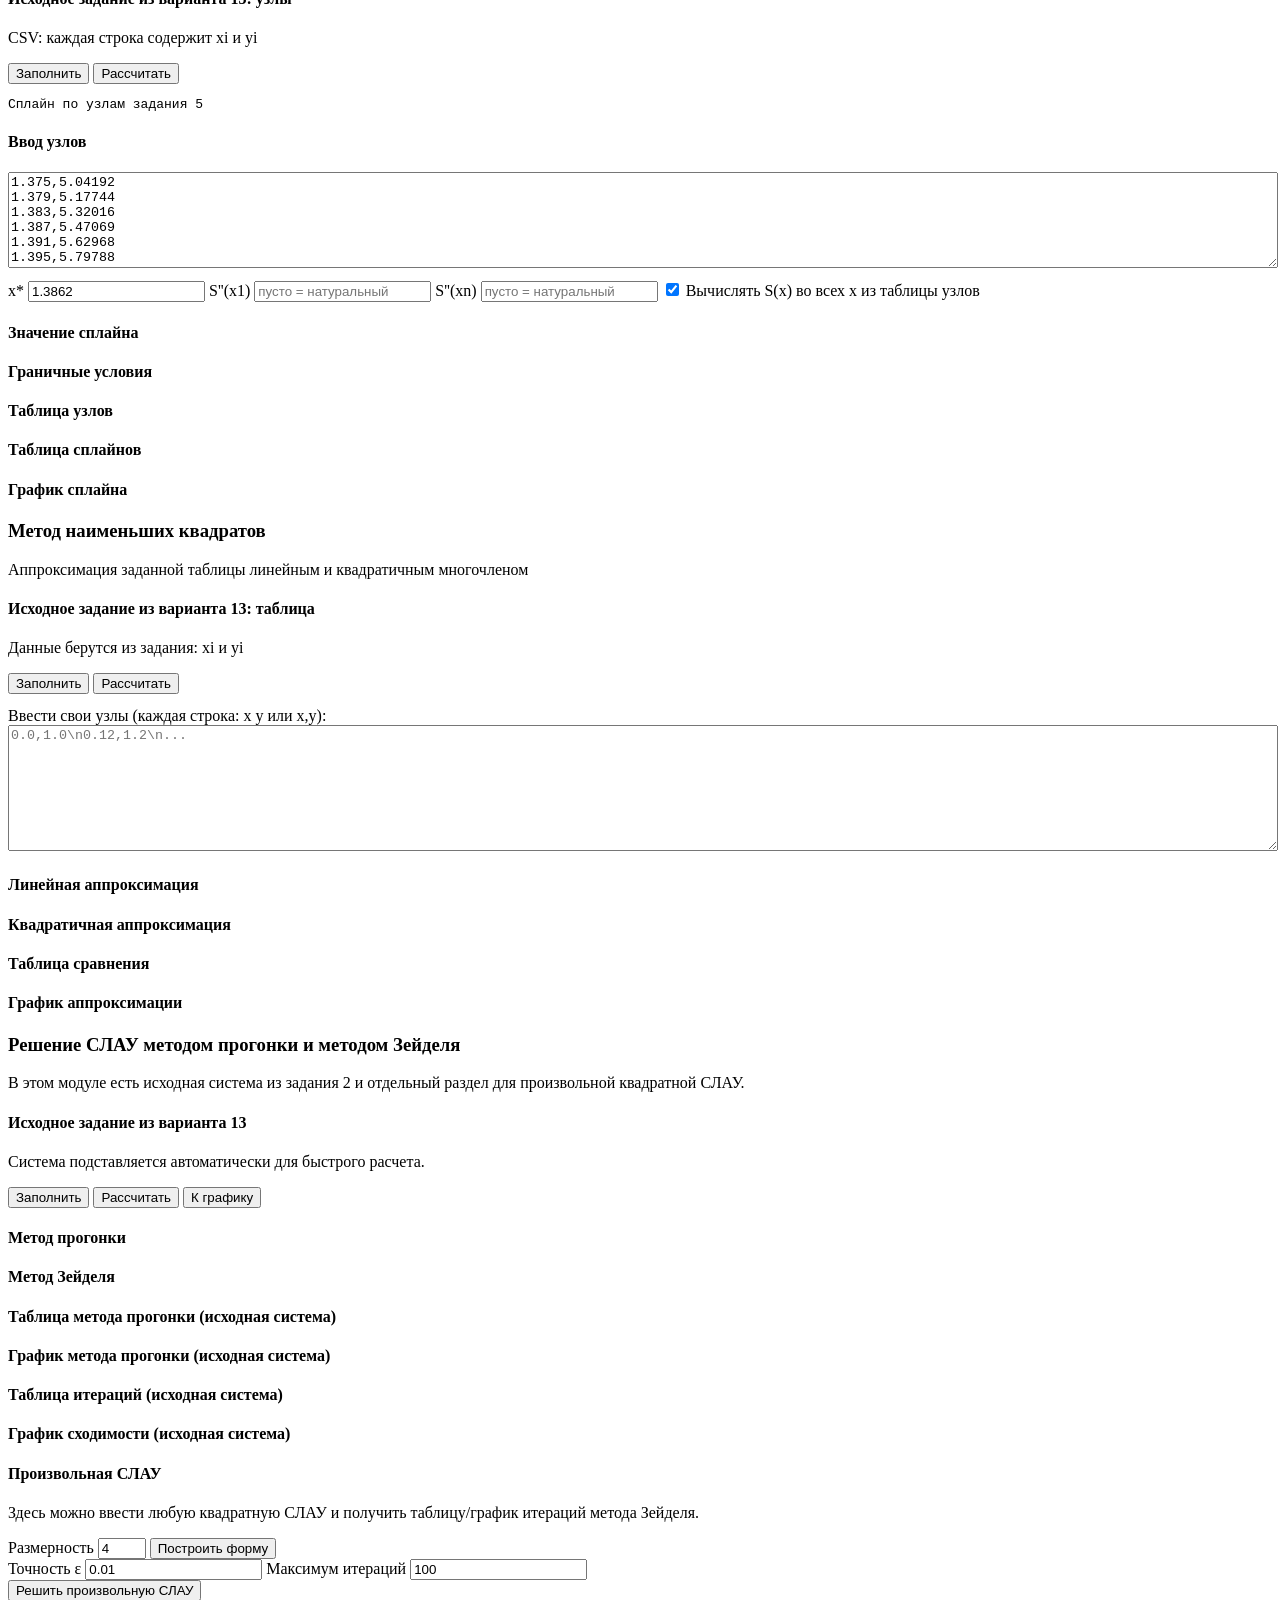
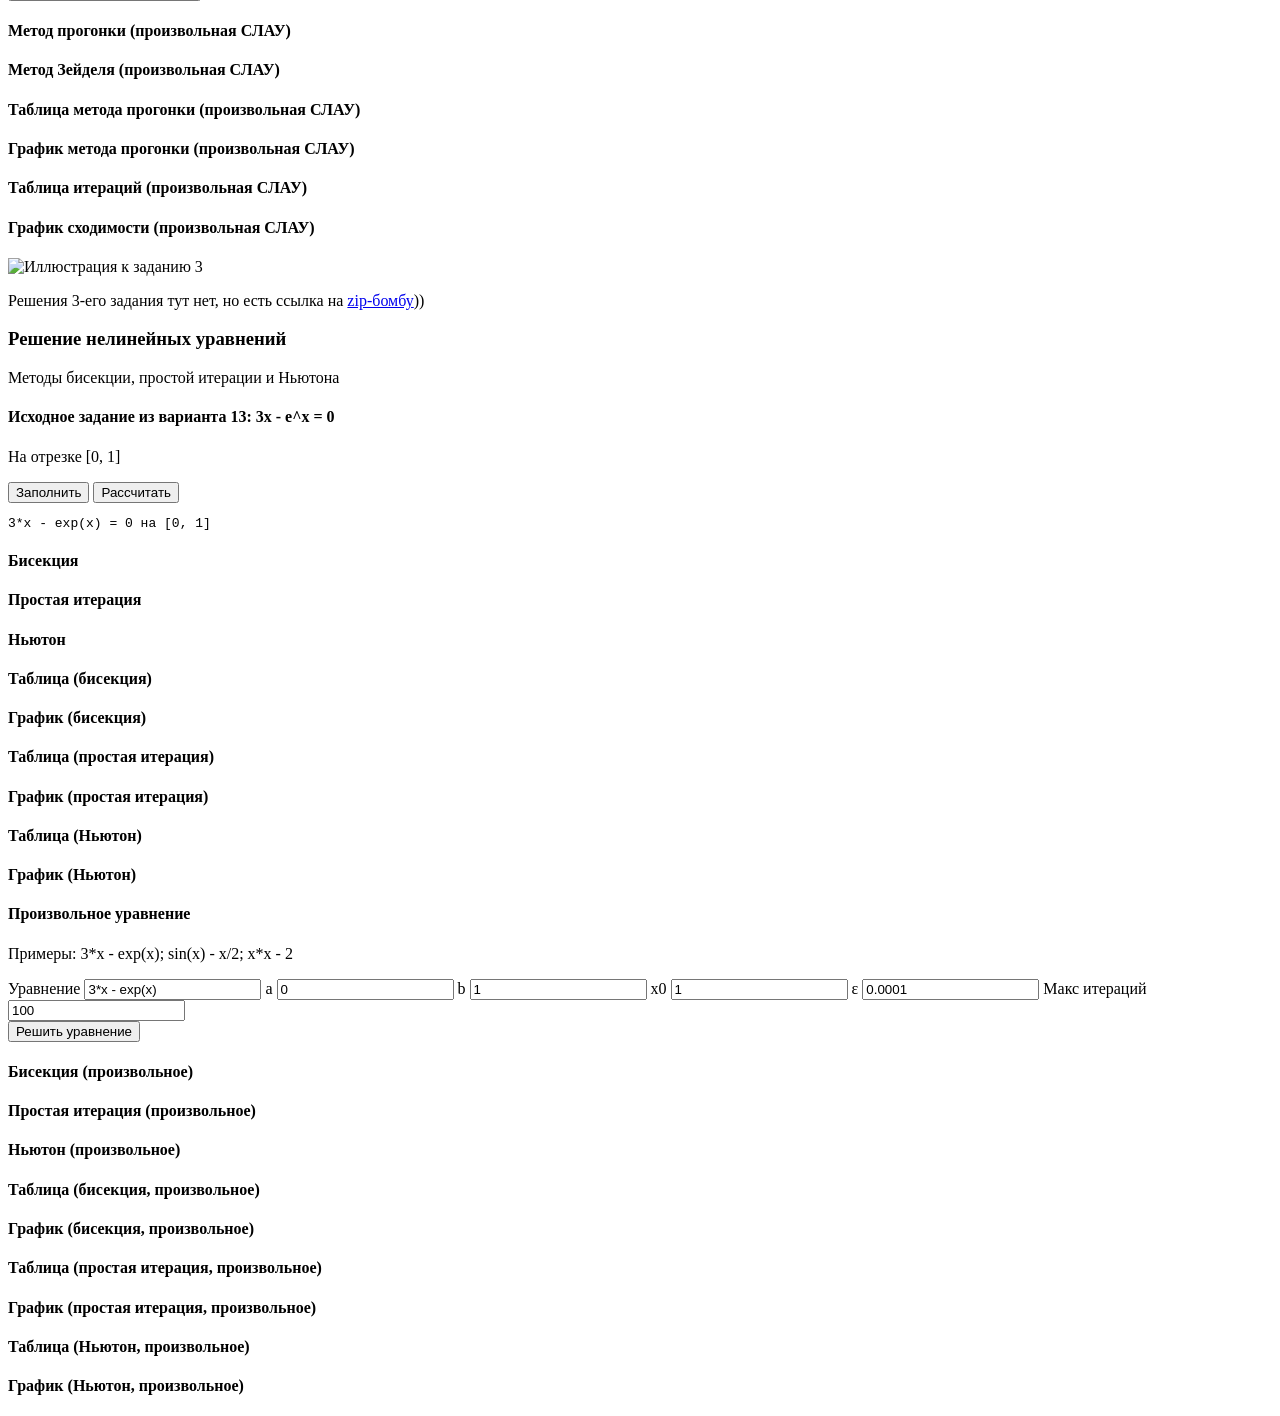
==== commit a3946638: "Реализован запуск проекта через docker-контейнер. Добавлена инструкция по запуску проекта 2-мя спосо" ====
--- a/web/index.html
+++ b/web/index.html
@@ -566,31 +566,11 @@
 
       <section class="card hidden" id="task3Panel">
         <div class="section-header">
-          <div>
-            <h3>Задание 3</h3>
-            <p class="section-lead">Небольшой блок для ввода вашей информации и заметок.</p>
-          </div>
-        </div>
-
-        <section class="subcard subcard--source">
-          <div class="subcard__header">
-            <div>
-              <h4>Ввод данных</h4>
-              <p class="subcard__note">Введите любой текст и нажмите «Сохранить», чтобы зафиксировать его в блоке результата.</p>
-            </div>
-            <div class="panel-actions panel-actions--compact">
-              <button class="action-button" id="fillPreset3Button" type="button">Заполнить</button>
-              <button class="action-button action-button--primary" id="saveTask3InfoButton" type="button">Сохранить</button>
-            </div>
-          </div>
-
-          <textarea id="task3InfoInput" rows="5" style="width:100%;" placeholder="Например: что нужно учесть в задании, свои данные, промежуточные результаты..."></textarea>
-        </section>
-
-        <section class="subcard">
-          <h4>Сохраненная информация</h4>
-          <div id="task3InfoResult" class="result-box"></div>
-        </section>
+          <div class="task3-image-wrap">
+            <img src="/images/task3/Gemini_Generated_Image_odw1q4odw1q4odw1.png?v=20260523" alt="Иллюстрация к заданию 3" class="task3-image" />
+          </div>
+          <p class="section-lead">Решения 3-его задания тут нет, но есть ссылка на <a href="https://github.com/iamtraction/ZOD">zip-бомбу</a>))</p>
+        </div>
       </section>
 
       <section class="card hidden" id="task4Panel">
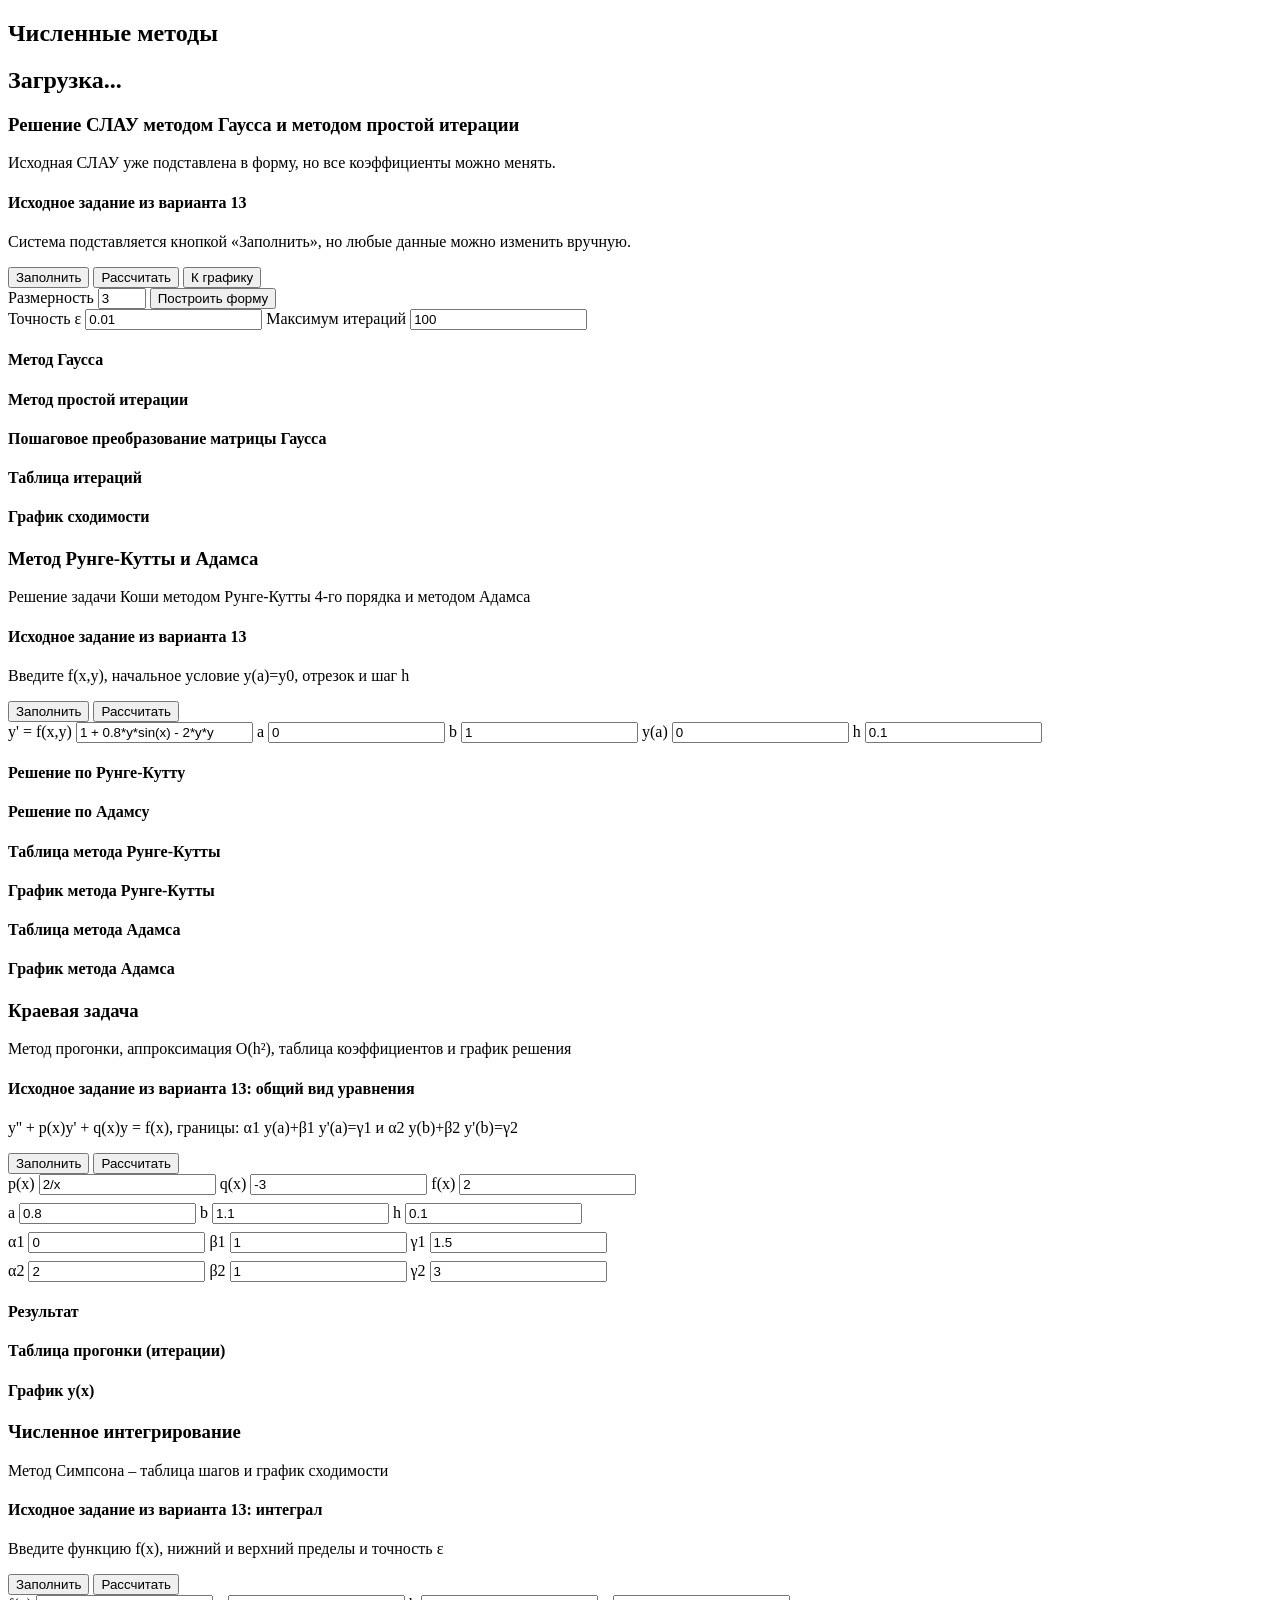
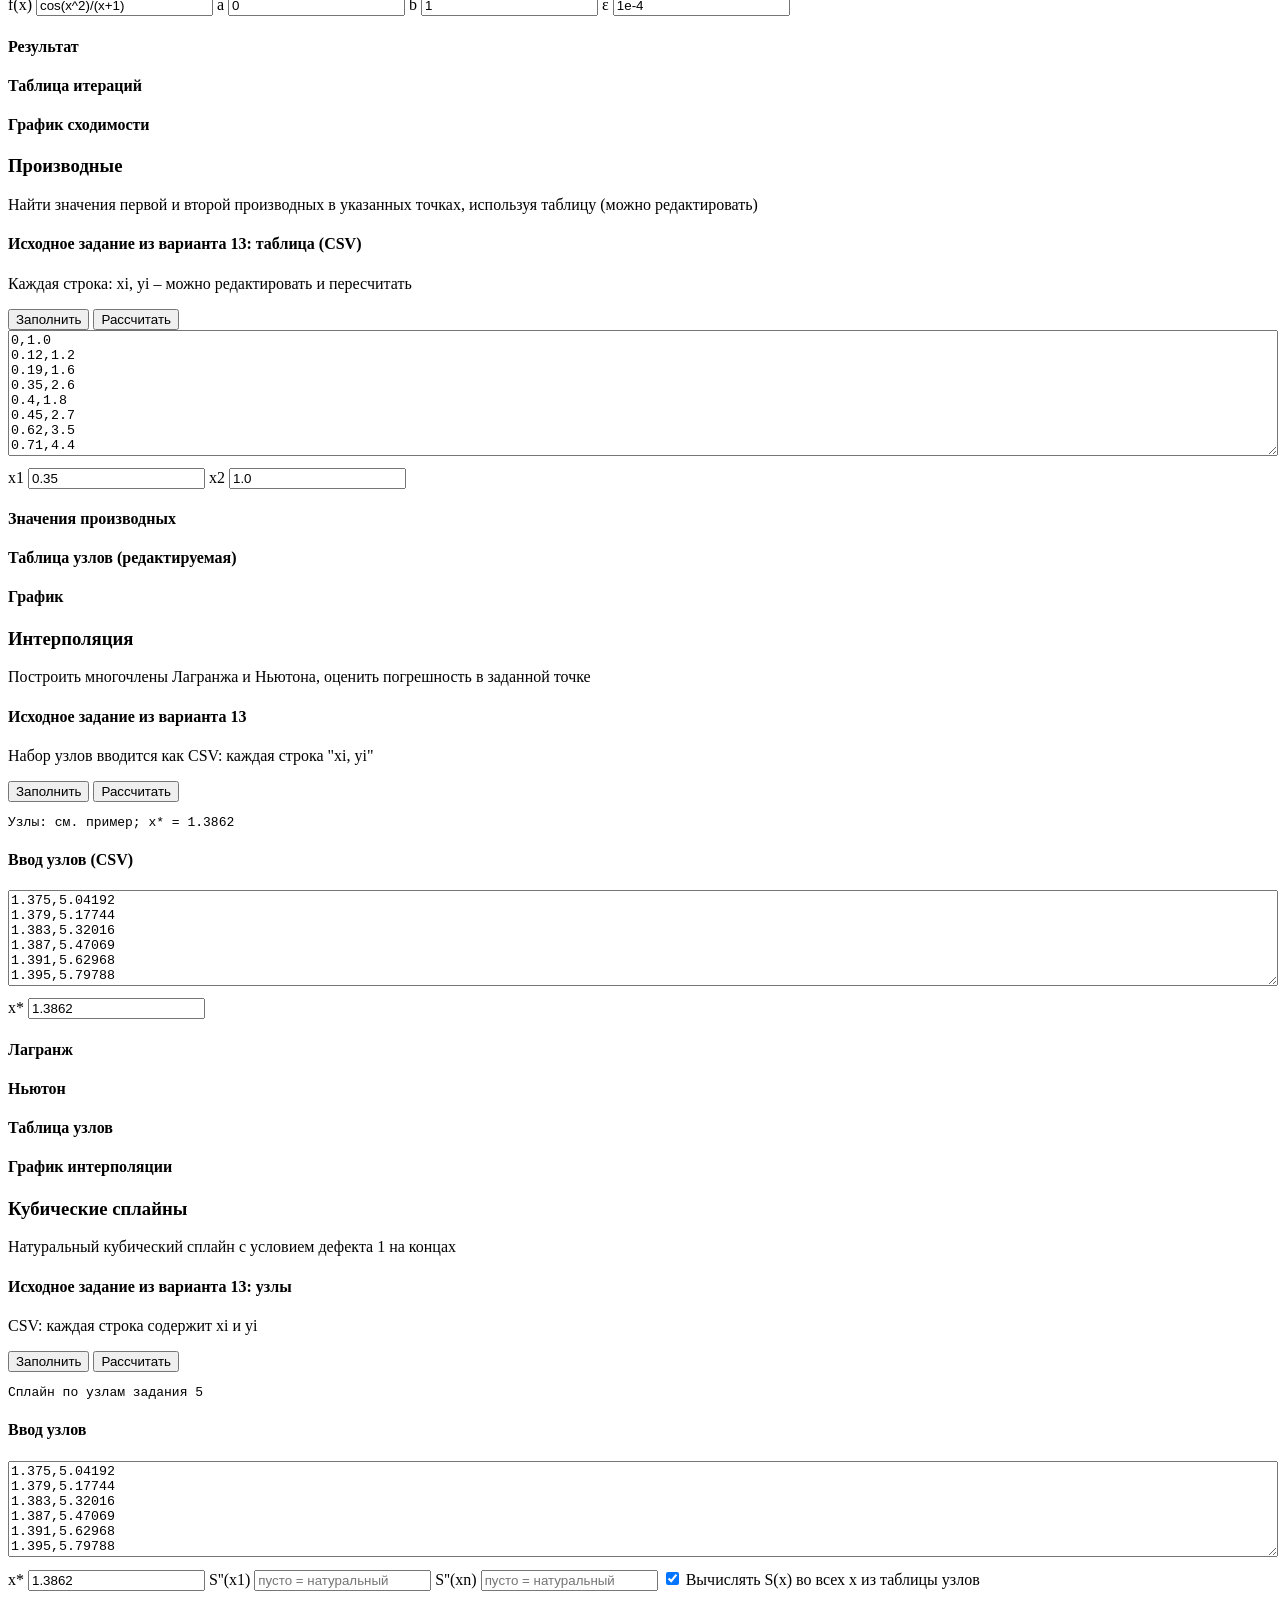
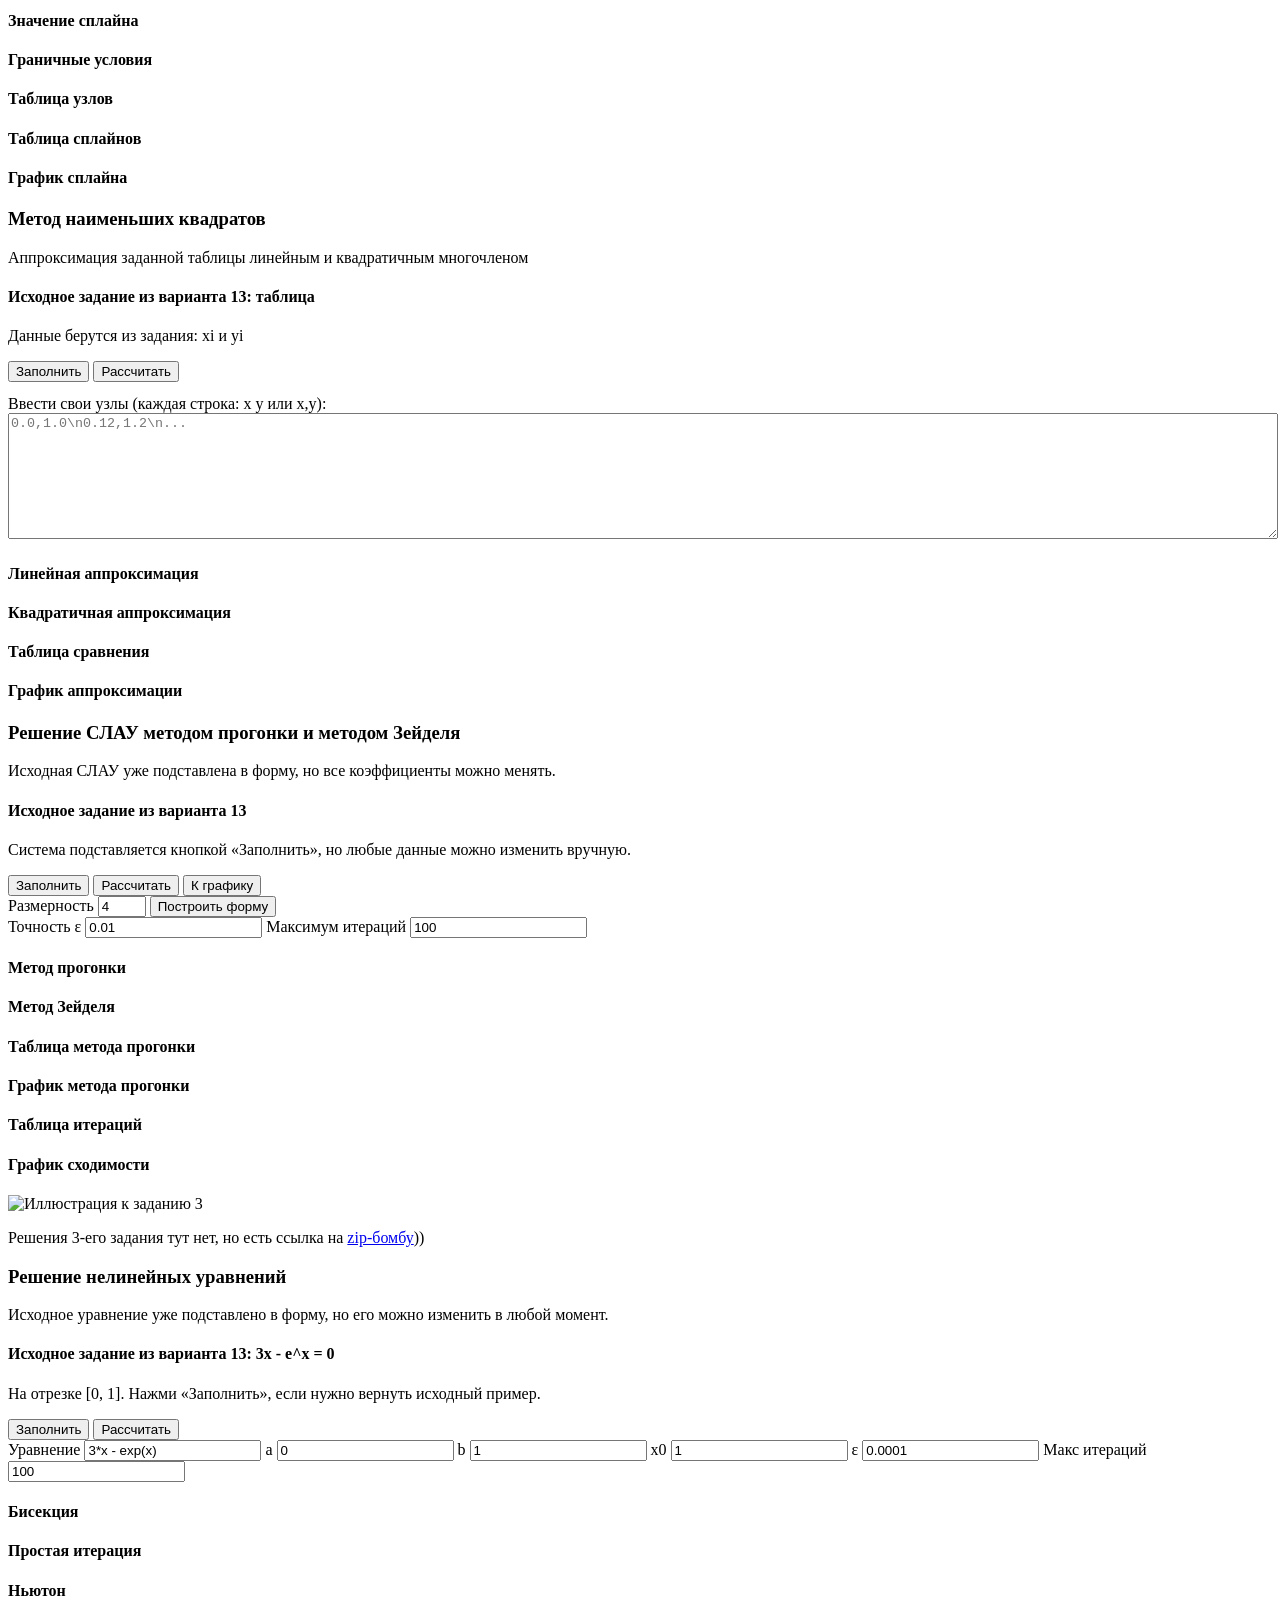
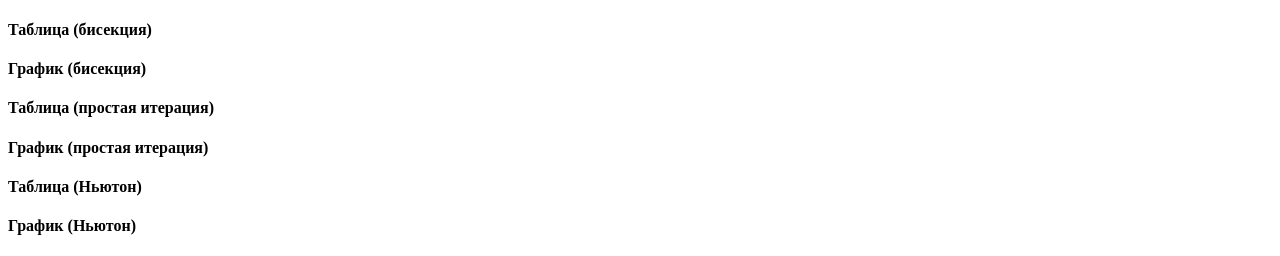
==== commit f6a692a0: "В 1,2 и 4 заданиях пример и система для расчета заменены на систему для расчета с заполненным пример" ====
--- a/web/index.html
+++ b/web/index.html
@@ -30,17 +30,15 @@
         <div class="section-header">
           <div>
             <h3>Решение СЛАУ методом Гаусса и методом простой итерации</h3>
-            <p class="section-lead">
-              Ниже есть готовый вариант 13 и отдельный раздел для произвольной квадратной СЛАУ.
-            </p>
-          </div>
-        </div>
-
-        <section class="subcard subcard--source">
+            <p class="section-lead">Исходная СЛАУ уже подставлена в форму, но все коэффициенты можно менять.</p>
+          </div>
+        </div>
+
+        <section class="subcard custom-slau-section">
           <div class="subcard__header">
             <div>
               <h4>Исходное задание из варианта 13</h4>
-              <p class="subcard__note">Система подставляется автоматически для быстрого расчета.</p>
+              <p class="subcard__note">Система подставляется кнопкой «Заполнить», но любые данные можно изменить вручную.</p>
             </div>
             <div class="panel-actions panel-actions--compact">
               <button class="action-button" id="fillPresetButton" type="button">Заполнить</button>
@@ -48,39 +46,6 @@
               <button class="action-button" id="showGraphButton" type="button">К графику</button>
             </div>
           </div>
-          <pre id="presetSystemView" class="equation-view equation-view--large"></pre>
-        </section>
-
-        <div class="results-grid">
-          <section class="subcard">
-            <h4>Метод Гаусса</h4>
-            <div id="gaussianResult" class="result-box"></div>
-          </section>
-
-          <section class="subcard">
-            <h4>Метод простой итерации</h4>
-            <div id="iterativeResult" class="result-box"></div>
-          </section>
-        </div>
-
-        <section class="subcard" id="gaussianStepsSection">
-          <h4>Пошаговое преобразование матрицы Гаусса</h4>
-          <div id="gaussianStepsWrap" class="steps-wrap"></div>
-        </section>
-
-        <section class="subcard">
-          <h4>Таблица итераций (исходная система)</h4>
-          <div id="iterationTableWrap" class="table-wrap"></div>
-        </section>
-
-        <section class="subcard" id="graphSection">
-          <h4>График сходимости (исходная система)</h4>
-          <div id="iterationChartWrap" class="chart-wrap"></div>
-        </section>
-
-        <section class="subcard custom-slau-section">
-          <h4>Произвольная СЛАУ</h4>
-          <p class="subcard__note">Можно менять размерность матрицы и вводить свои коэффициенты.</p>
 
           <div class="inline-controls">
             <label class="field-label">
@@ -104,35 +69,35 @@
               </label>
             </div>
 
-            <button class="action-button action-button--primary" type="submit">Решить произвольную СЛАУ</button>
+            
           </form>
         </section>
 
         <div class="results-grid">
           <section class="subcard">
-            <h4>Метод Гаусса (произвольная СЛАУ)</h4>
-            <div id="gaussianCustomResult" class="result-box"></div>
+            <h4>Метод Гаусса</h4>
+            <div id="gaussianResult" class="result-box"></div>
           </section>
 
           <section class="subcard">
-            <h4>Метод простой итерации (произвольная СЛАУ)</h4>
-            <div id="iterativeCustomResult" class="result-box"></div>
+            <h4>Метод простой итерации</h4>
+            <div id="iterativeResult" class="result-box"></div>
           </section>
         </div>
 
-        <section class="subcard" id="gaussianCustomStepsSection">
-          <h4>Пошаговое преобразование матрицы Гаусса (произвольная СЛАУ)</h4>
-          <div id="gaussianCustomStepsWrap" class="steps-wrap"></div>
+        <section class="subcard" id="gaussianStepsSection">
+          <h4>Пошаговое преобразование матрицы Гаусса</h4>
+          <div id="gaussianStepsWrap" class="steps-wrap"></div>
         </section>
 
         <section class="subcard">
-          <h4>Таблица итераций (произвольная СЛАУ)</h4>
-          <div id="iterationCustomTableWrap" class="table-wrap"></div>
-        </section>
-
-        <section class="subcard">
-          <h4>График сходимости (произвольная СЛАУ)</h4>
-          <div id="iterationCustomChartWrap" class="chart-wrap"></div>
+          <h4>Таблица итераций</h4>
+          <div id="iterationTableWrap" class="table-wrap"></div>
+        </section>
+
+        <section class="subcard" id="graphSection">
+          <h4>График сходимости</h4>
+          <div id="iterationChartWrap" class="chart-wrap"></div>
         </section>
       </section>
 
@@ -335,7 +300,7 @@
         </section>
 
         <section class="subcard">
-          <h4>Исходное задание из варианта 13: ввод узлов (CSV)</h4>
+          <h4>Ввод узлов (CSV)</h4>
           <textarea id="nodesCsvInput" rows="6" style="width:100%;">1.375,5.04192
 1.379,5.17744
 1.383,5.32016
@@ -448,17 +413,15 @@
         <div class="section-header">
           <div>
             <h3>Решение СЛАУ методом прогонки и методом Зейделя</h3>
-            <p class="section-lead">
-              В этом модуле есть исходная система из задания 2 и отдельный раздел для произвольной квадратной СЛАУ.
-            </p>
-          </div>
-        </div>
-
-        <section class="subcard subcard--source">
+            <p class="section-lead">Исходная СЛАУ уже подставлена в форму, но все коэффициенты можно менять.</p>
+          </div>
+        </div>
+
+        <section class="subcard custom-slau-section">
           <div class="subcard__header">
             <div>
               <h4>Исходное задание из варианта 13</h4>
-              <p class="subcard__note">Система подставляется автоматически для быстрого расчета.</p>
+              <p class="subcard__note">Система подставляется кнопкой «Заполнить», но любые данные можно изменить вручную.</p>
             </div>
             <div class="panel-actions panel-actions--compact">
               <button class="action-button" id="fillPreset2Button" type="button">Заполнить</button>
@@ -466,44 +429,6 @@
               <button class="action-button" id="showGraph2Button" type="button">К графику</button>
             </div>
           </div>
-          <pre id="presetSystem2View" class="equation-view equation-view--large"></pre>
-        </section>
-
-        <div class="results-grid">
-          <section class="subcard">
-            <h4>Метод прогонки</h4>
-            <div id="sweepPresetResult" class="result-box"></div>
-          </section>
-
-          <section class="subcard">
-            <h4>Метод Зейделя</h4>
-            <div id="seidelPresetResult" class="result-box"></div>
-          </section>
-        </div>
-
-        <section class="subcard">
-          <h4>Таблица метода прогонки (исходная система)</h4>
-          <div id="sweepPresetIterationTableWrap" class="table-wrap"></div>
-        </section>
-
-        <section class="subcard">
-          <h4>График метода прогонки (исходная система)</h4>
-          <div id="sweepPresetIterationChartWrap" class="chart-wrap"></div>
-        </section>
-
-        <section class="subcard">
-          <h4>Таблица итераций (исходная система)</h4>
-          <div id="seidelPresetIterationTableWrap" class="table-wrap"></div>
-        </section>
-
-        <section class="subcard" id="graph2PresetSection">
-          <h4>График сходимости (исходная система)</h4>
-          <div id="seidelPresetIterationChartWrap" class="chart-wrap"></div>
-        </section>
-
-        <section class="subcard custom-slau-section">
-          <h4>Произвольная СЛАУ</h4>
-          <p class="subcard__note">Здесь можно ввести любую квадратную СЛАУ и получить таблицу/график итераций метода Зейделя.</p>
 
           <div class="inline-controls">
             <label class="field-label">
@@ -527,39 +452,39 @@
               </label>
             </div>
 
-            <button class="action-button action-button--primary" type="submit">Решить произвольную СЛАУ</button>
+            
           </form>
         </section>
 
         <div class="results-grid">
           <section class="subcard">
-            <h4>Метод прогонки (произвольная СЛАУ)</h4>
+            <h4>Метод прогонки</h4>
             <div id="sweepCustomResult" class="result-box"></div>
           </section>
 
           <section class="subcard">
-            <h4>Метод Зейделя (произвольная СЛАУ)</h4>
+            <h4>Метод Зейделя</h4>
             <div id="seidelCustomResult" class="result-box"></div>
           </section>
         </div>
 
         <section class="subcard">
-          <h4>Таблица метода прогонки (произвольная СЛАУ)</h4>
+          <h4>Таблица метода прогонки</h4>
           <div id="sweepCustomIterationTableWrap" class="table-wrap"></div>
         </section>
 
         <section class="subcard">
-          <h4>График метода прогонки (произвольная СЛАУ)</h4>
+          <h4>График метода прогонки</h4>
           <div id="sweepCustomIterationChartWrap" class="chart-wrap"></div>
         </section>
 
         <section class="subcard">
-          <h4>Таблица итераций (произвольная СЛАУ)</h4>
+          <h4>Таблица итераций</h4>
           <div id="seidelCustomIterationTableWrap" class="table-wrap"></div>
         </section>
 
         <section class="subcard" id="graph2CustomSection">
-          <h4>График сходимости (произвольная СЛАУ)</h4>
+          <h4>График сходимости</h4>
           <div id="seidelCustomIterationChartWrap" class="chart-wrap"></div>
         </section>
       </section>
@@ -577,40 +502,22 @@
         <div class="section-header">
           <div>
             <h3>Решение нелинейных уравнений</h3>
-            <p class="section-lead">Методы бисекции, простой итерации и Ньютона</p>
-          </div>
-        </div>
-
-        <section class="subcard subcard--source">
+            <p class="section-lead">Исходное уравнение уже подставлено в форму, но его можно изменить в любой момент.</p>
+          </div>
+        </div>
+
+        <section class="subcard custom-slau-section">
           <div class="subcard__header">
             <div>
               <h4>Исходное задание из варианта 13: 3x - e^x = 0</h4>
-              <p class="subcard__note">На отрезке [0, 1]</p>
+              <p class="subcard__note">На отрезке [0, 1]. Нажми «Заполнить», если нужно вернуть исходный пример.</p>
             </div>
             <div class="panel-actions panel-actions--compact">
               <button class="action-button" id="fillPreset4Button" type="button">Заполнить</button>
               <button class="action-button action-button--primary" id="solvePreset4Button" type="button">Рассчитать</button>
             </div>
           </div>
-          <pre id="presetSystem4View" class="equation-view equation-view--large">3*x - exp(x) = 0 на [0, 1]</pre>
-        </section>
-
-        <div class="results-grid">
-          <section class="subcard"><h4>Бисекция</h4><div id="bisectionPresetResult" class="result-box"></div></section>
-          <section class="subcard"><h4>Простая итерация</h4><div id="simpleIterationPresetResult" class="result-box"></div></section>
-          <section class="subcard"><h4>Ньютон</h4><div id="newtonPresetResult" class="result-box"></div></section>
-        </div>
-
-        <section class="subcard"><h4>Таблица (бисекция)</h4><div id="bisectionPresetIterationTableWrap" class="table-wrap"></div></section>
-        <section class="subcard"><h4>График (бисекция)</h4><div id="bisectionPresetIterationChartWrap" class="chart-wrap"></div></section>
-        <section class="subcard"><h4>Таблица (простая итерация)</h4><div id="simpleIterationPresetIterationTableWrap" class="table-wrap"></div></section>
-        <section class="subcard"><h4>График (простая итерация)</h4><div id="simpleIterationPresetIterationChartWrap" class="chart-wrap"></div></section>
-        <section class="subcard"><h4>Таблица (Ньютон)</h4><div id="newtonPresetIterationTableWrap" class="table-wrap"></div></section>
-        <section class="subcard"><h4>График (Ньютон)</h4><div id="newtonPresetIterationChartWrap" class="chart-wrap"></div></section>
-
-        <section class="subcard custom-slau-section">
-          <h4>Произвольное уравнение</h4>
-          <p class="subcard__note">Примеры: 3*x - exp(x); sin(x) - x/2; x*x - 2</p>
+
           <form id="customEquation4Form" class="system-form">
             <div class="inline-controls inline-controls--stacked">
               <label class="field-label">Уравнение <input id="equationInput" type="text" value="3*x - exp(x)" /></label>
@@ -620,22 +527,22 @@
               <label class="field-label">ε <input id="equation4EpsilonInput" type="number" step="0.0001" value="0.0001" /></label>
               <label class="field-label">Макс итераций <input id="equation4MaxIterationsInput" type="number" value="100" /></label>
             </div>
-            <button class="action-button action-button--primary" type="submit">Решить уравнение</button>
+            
           </form>
         </section>
 
         <div class="results-grid">
-          <section class="subcard"><h4>Бисекция (произвольное)</h4><div id="bisectionCustomResult" class="result-box"></div></section>
-          <section class="subcard"><h4>Простая итерация (произвольное)</h4><div id="simpleIterationCustomResult" class="result-box"></div></section>
-          <section class="subcard"><h4>Ньютон (произвольное)</h4><div id="newtonCustomResult" class="result-box"></div></section>
-        </div>
-
-        <section class="subcard"><h4>Таблица (бисекция, произвольное)</h4><div id="bisectionCustomIterationTableWrap" class="table-wrap"></div></section>
-        <section class="subcard"><h4>График (бисекция, произвольное)</h4><div id="bisectionCustomIterationChartWrap" class="chart-wrap"></div></section>
-        <section class="subcard"><h4>Таблица (простая итерация, произвольное)</h4><div id="simpleIterationCustomIterationTableWrap" class="table-wrap"></div></section>
-        <section class="subcard"><h4>График (простая итерация, произвольное)</h4><div id="simpleIterationCustomIterationChartWrap" class="chart-wrap"></div></section>
-        <section class="subcard"><h4>Таблица (Ньютон, произвольное)</h4><div id="newtonCustomIterationTableWrap" class="table-wrap"></div></section>
-        <section class="subcard"><h4>График (Ньютон, произвольное)</h4><div id="newtonCustomIterationChartWrap" class="chart-wrap"></div></section>
+          <section class="subcard"><h4>Бисекция</h4><div id="bisectionCustomResult" class="result-box"></div></section>
+          <section class="subcard"><h4>Простая итерация</h4><div id="simpleIterationCustomResult" class="result-box"></div></section>
+          <section class="subcard"><h4>Ньютон</h4><div id="newtonCustomResult" class="result-box"></div></section>
+        </div>
+
+        <section class="subcard"><h4>Таблица (бисекция)</h4><div id="bisectionCustomIterationTableWrap" class="table-wrap"></div></section>
+        <section class="subcard"><h4>График (бисекция)</h4><div id="bisectionCustomIterationChartWrap" class="chart-wrap"></div></section>
+        <section class="subcard"><h4>Таблица (простая итерация)</h4><div id="simpleIterationCustomIterationTableWrap" class="table-wrap"></div></section>
+        <section class="subcard"><h4>График (простая итерация)</h4><div id="simpleIterationCustomIterationChartWrap" class="chart-wrap"></div></section>
+        <section class="subcard"><h4>Таблица (Ньютон)</h4><div id="newtonCustomIterationTableWrap" class="table-wrap"></div></section>
+        <section class="subcard"><h4>График (Ньютон)</h4><div id="newtonCustomIterationChartWrap" class="chart-wrap"></div></section>
       </section>
     </main>
   </div>
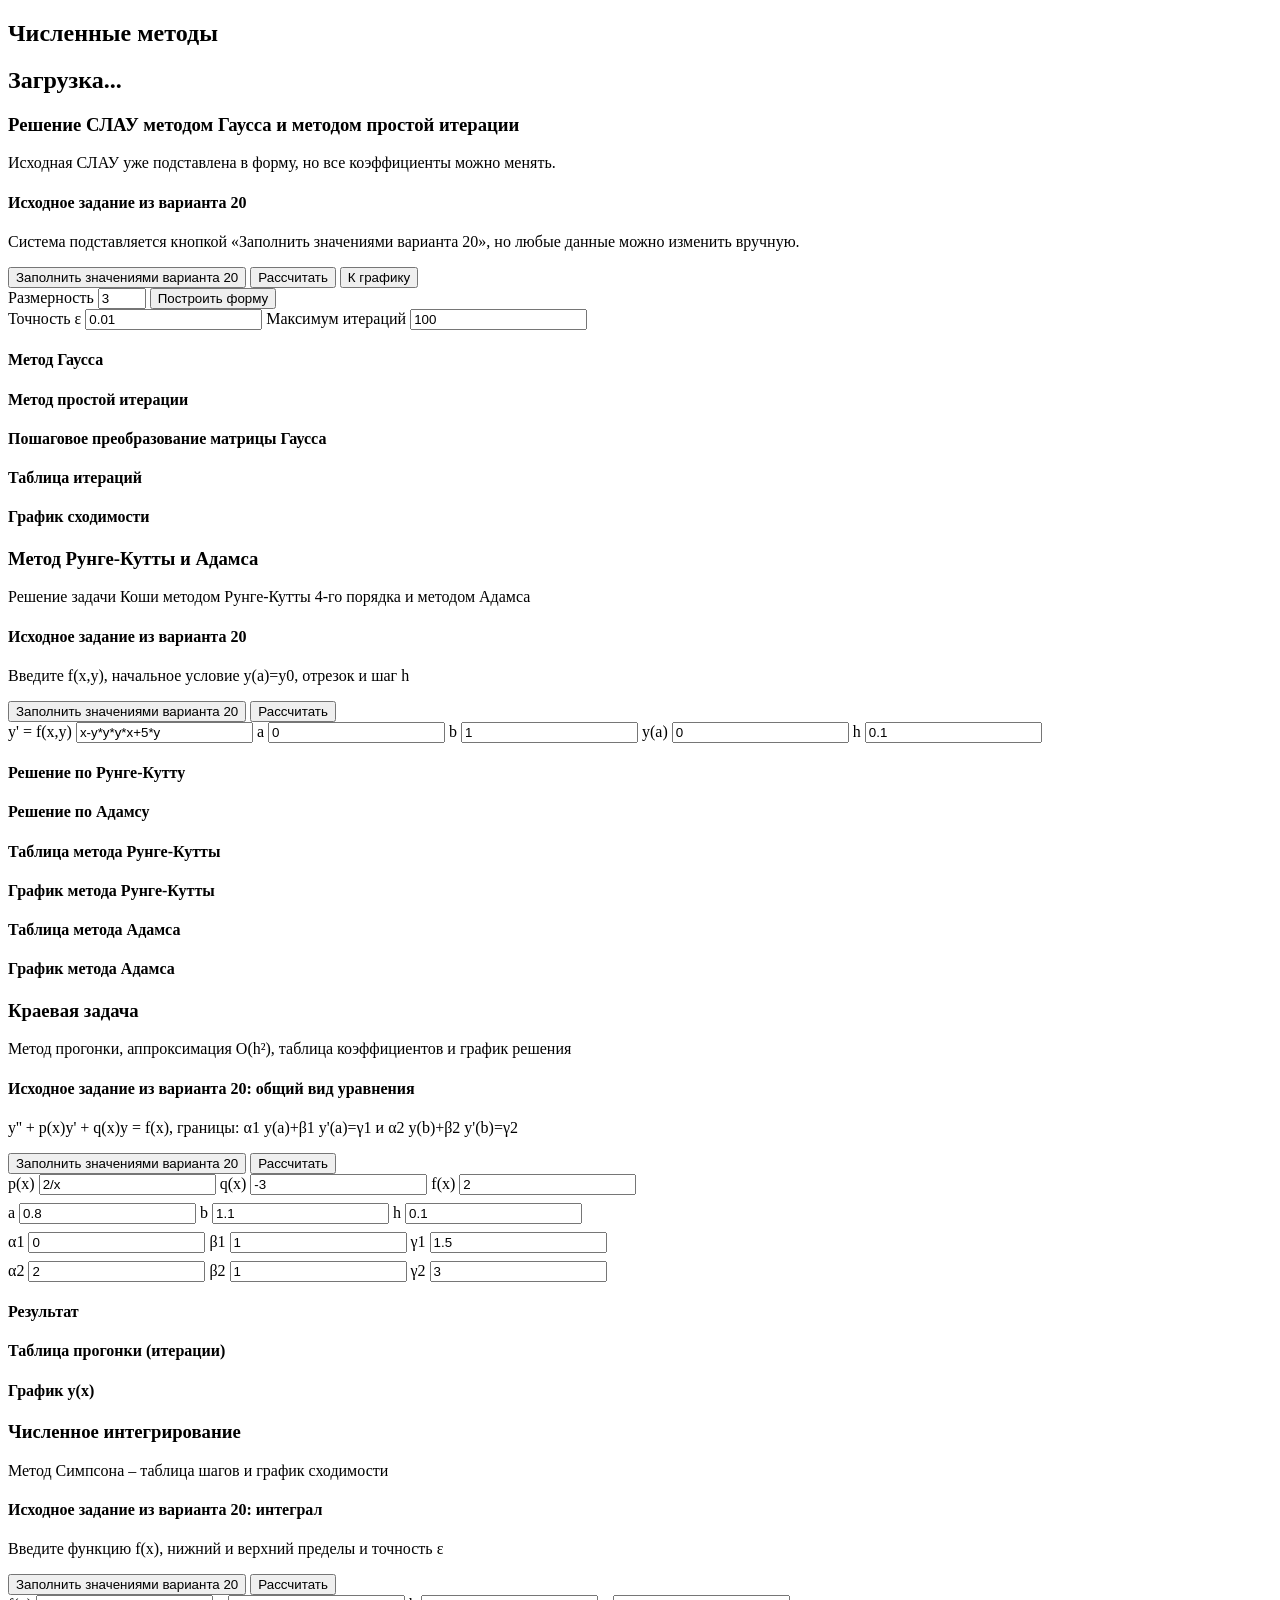
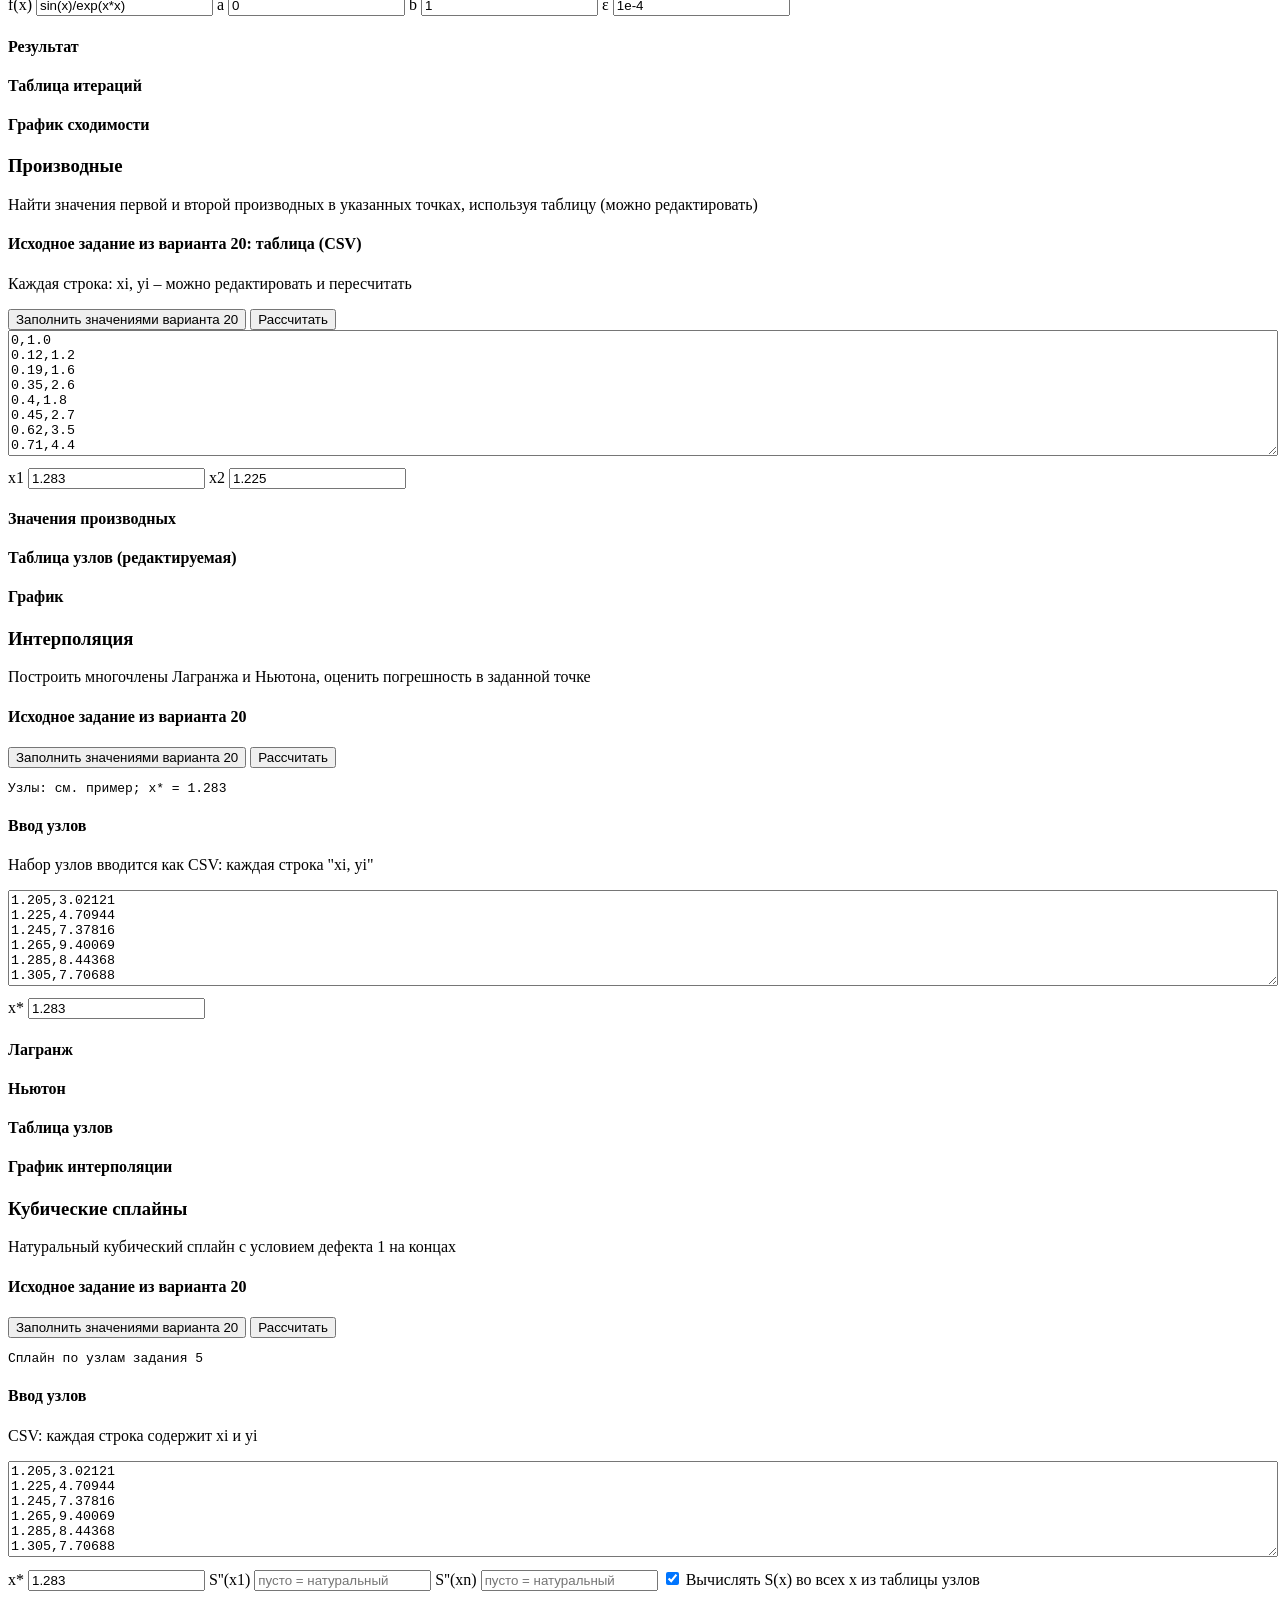
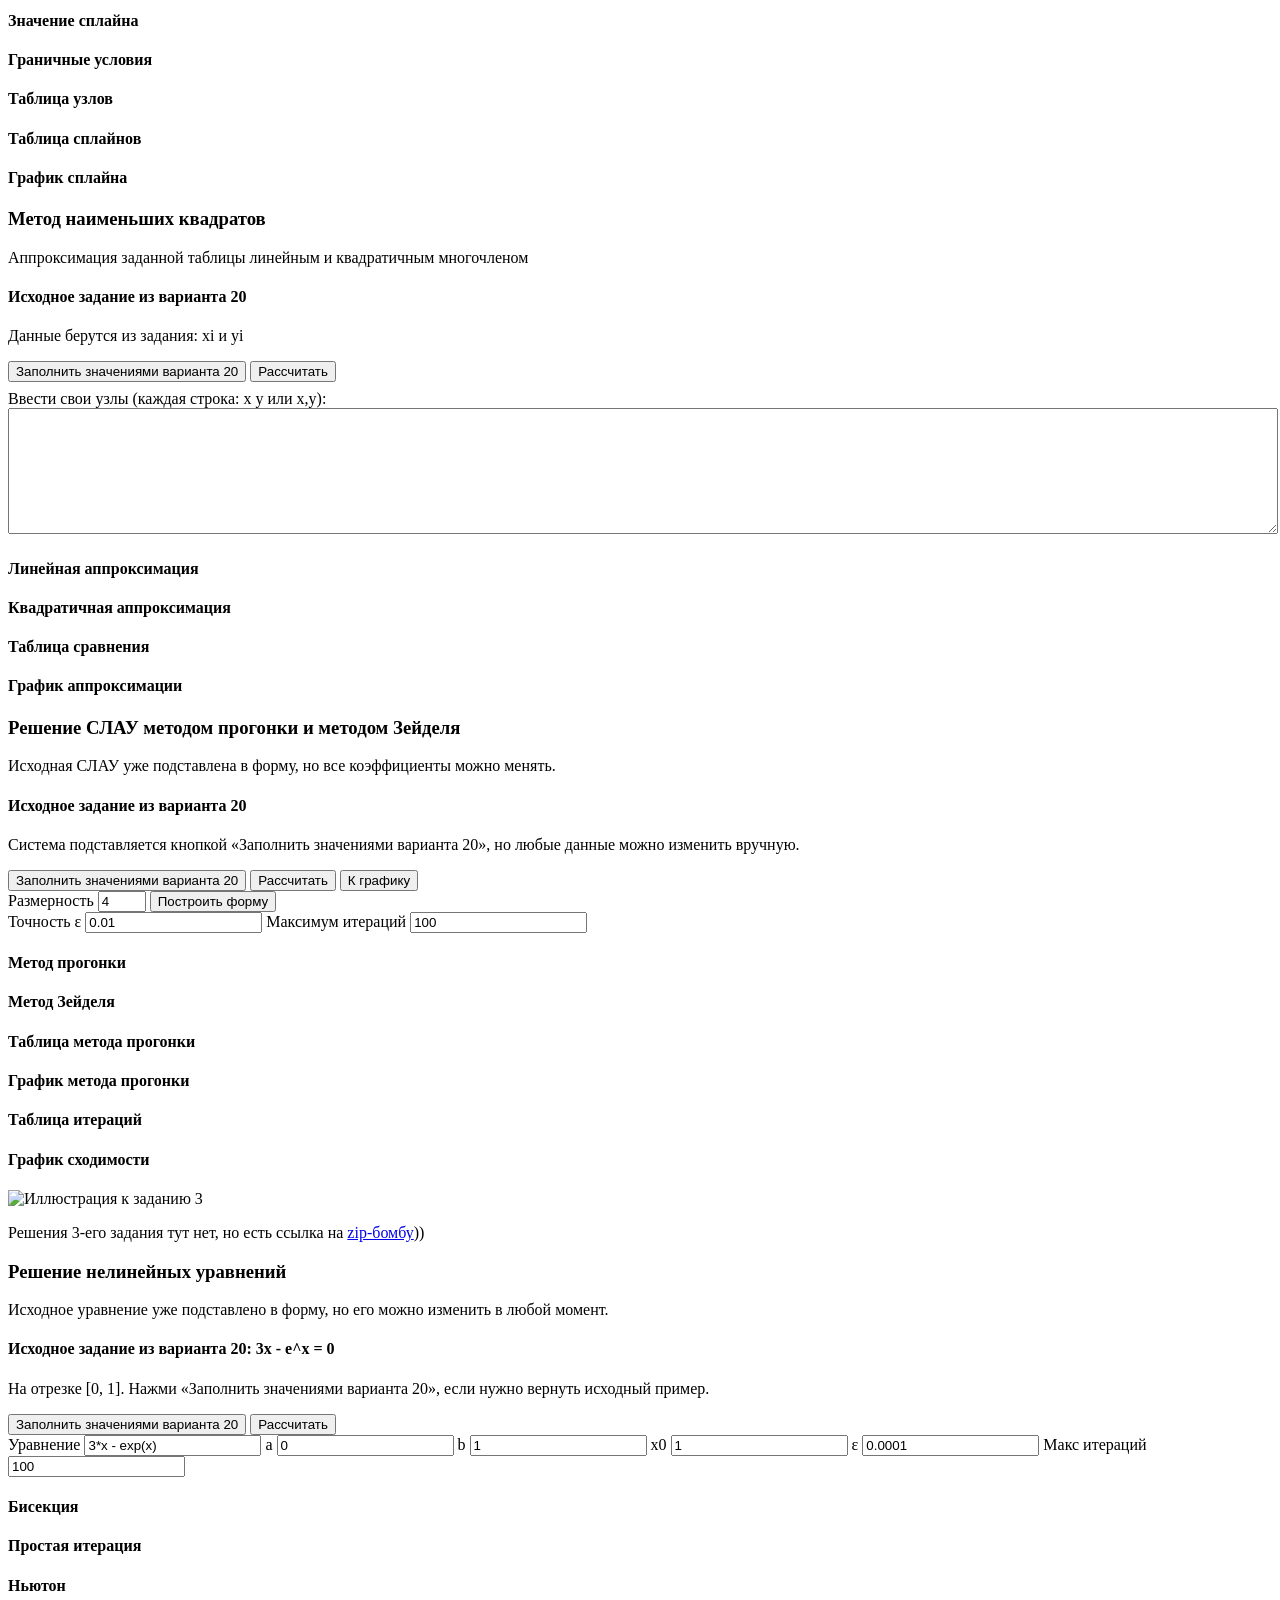
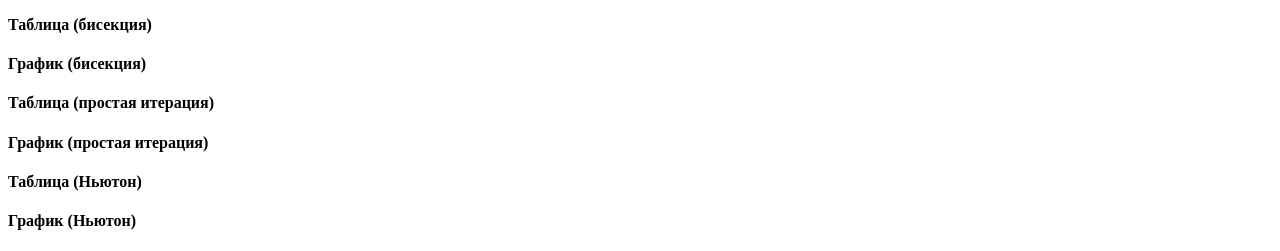
==== commit 1a186186: "Сделал под себя таски" ====
--- a/web/index.html
+++ b/web/index.html
@@ -37,11 +37,11 @@
         <section class="subcard custom-slau-section">
           <div class="subcard__header">
             <div>
-              <h4>Исходное задание из варианта 13</h4>
-              <p class="subcard__note">Система подставляется кнопкой «Заполнить», но любые данные можно изменить вручную.</p>
-            </div>
-            <div class="panel-actions panel-actions--compact">
-              <button class="action-button" id="fillPresetButton" type="button">Заполнить</button>
+              <h4>Исходное задание из варианта 20</h4>
+              <p class="subcard__note">Система подставляется кнопкой «Заполнить значениями варианта 20», но любые данные можно изменить вручную.</p>
+            </div>
+            <div class="panel-actions panel-actions--compact">
+              <button class="action-button" id="fillPresetButton" type="button">Заполнить значениями варианта 20</button>
               <button class="action-button action-button--primary" id="solvePresetButton" type="button">Рассчитать</button>
               <button class="action-button" id="showGraphButton" type="button">К графику</button>
             </div>
@@ -112,17 +112,17 @@
         <section class="subcard subcard--source">
           <div class="subcard__header">
             <div>
-              <h4>Исходное задание из варианта 13</h4>
+              <h4>Исходное задание из варианта 20</h4>
               <p class="subcard__note">Введите f(x,y), начальное условие y(a)=y0, отрезок и шаг h</p>
             </div>
             <div class="panel-actions panel-actions--compact">
-              <button class="action-button" id="fillPreset10Button" type="button">Заполнить</button>
+              <button class="action-button" id="fillPreset10Button" type="button">Заполнить значениями варианта 20</button>
               <button class="action-button action-button--primary" id="solvePreset10Button" type="button">Рассчитать</button>
             </div>
           </div>
 
           <div>
-            <label class="field-label">y' = f(x,y) <input id="equation10Input" type="text" value="1 + 0.8*y*sin(x) - 2*y*y" /></label>
+            <label class="field-label">y' = f(x,y) <input id="equation10Input" type="text" value="x-y*y*y*x+5*y" /></label>
             <label class="field-label">a <input id="a10Input" type="number" step="0.0001" value="0" /></label>
             <label class="field-label">b <input id="b10Input" type="number" step="0.0001" value="1" /></label>
             <label class="field-label">y(a) <input id="y0Input" type="number" step="0.0001" value="0" /></label>
@@ -153,11 +153,11 @@
         <section class="subcard subcard--source">
           <div class="subcard__header">
             <div>
-              <h4>Исходное задание из варианта 13: общий вид уравнения</h4>
+              <h4>Исходное задание из варианта 20: общий вид уравнения</h4>
               <p class="subcard__note">y'' + p(x)y' + q(x)y = f(x), границы: α1 y(a)+β1 y'(a)=γ1 и α2 y(b)+β2 y'(b)=γ2</p>
             </div>
             <div class="panel-actions panel-actions--compact">
-              <button class="action-button" id="fillPreset11Button" type="button">Заполнить</button>
+              <button class="action-button" id="fillPreset11Button" type="button">Заполнить значениями варианта 20</button>
               <button class="action-button action-button--primary" id="solvePreset11Button" type="button">Рассчитать</button>
             </div>
           </div>
@@ -206,17 +206,17 @@
         <section class="subcard subcard--source">
           <div class="subcard__header">
             <div>
-              <h4>Исходное задание из варианта 13: интеграл</h4>
+              <h4>Исходное задание из варианта 20: интеграл</h4>
               <p class="subcard__note">Введите функцию f(x), нижний и верхний пределы и точность ε</p>
             </div>
             <div class="panel-actions panel-actions--compact">
-              <button class="action-button" id="fillPreset9Button" type="button">Заполнить</button>
+              <button class="action-button" id="fillPreset9Button" type="button">Заполнить значениями варианта 20</button>
               <button class="action-button action-button--primary" id="solvePreset9Button" type="button">Рассчитать</button>
             </div>
           </div>
 
           <div>
-            <label class="field-label">f(x) <input id="equation9Input" type="text" value="cos(x^2)/(x+1)" /></label>
+            <label class="field-label">f(x) <input id="equation9Input" type="text" value="sin(x)/exp(x*x)" /></label>
             <label class="field-label">a <input id="a9Input" type="number" step="0.0001" value="0" /></label>
             <label class="field-label">b <input id="b9Input" type="number" step="0.0001" value="1" /></label>
             <label class="field-label">ε <input id="eps9Input" type="number" step="1e-6" value="1e-4" /></label>
@@ -242,11 +242,11 @@
         <section class="subcard subcard--source">
           <div class="subcard__header">
             <div>
-              <h4>Исходное задание из варианта 13: таблица (CSV)</h4>
+              <h4>Исходное задание из варианта 20: таблица (CSV)</h4>
               <p class="subcard__note">Каждая строка: xi, yi – можно редактировать и пересчитать</p>
             </div>
             <div class="panel-actions panel-actions--compact">
-              <button class="action-button" id="fillPreset8Button" type="button">Заполнить</button>
+              <button class="action-button" id="fillPreset8Button" type="button">Заполнить значениями варианта 20</button>
               <button class="action-button action-button--primary" id="solvePreset8Button" type="button">Рассчитать</button>
             </div>
           </div>
@@ -263,8 +263,8 @@
 0.91,5.2
 1.0,6.3</textarea>
           <div class="inline-controls" style="margin-top:8px;">
-            <label class="field-label">x1 <input id="x1Input" type="number" step="0.0001" value="0.35" /></label>
-            <label class="field-label">x2 <input id="x2Input" type="number" step="0.0001" value="1.0" /></label>
+            <label class="field-label">x1 <input id="x1Input" type="number" step="0.0001" value="1.283" /></label>
+            <label class="field-label">x2 <input id="x2Input" type="number" step="0.0001" value="1.225" /></label>
           </div>
         </section>
 
@@ -287,28 +287,28 @@
         <section class="subcard subcard--source">
           <div class="subcard__header">
             <div>
-              <h4>Исходное задание из варианта 13</h4>
-              <p class="subcard__note">Набор узлов вводится как CSV: каждая строка "xi, yi"</p>
-            </div>
-            <div class="panel-actions panel-actions--compact">
-              <button class="action-button" id="fillPreset5Button" type="button">Заполнить</button>
+              <h4>Исходное задание из варианта 20</h4>
+            </div>
+            <div class="panel-actions panel-actions--compact">
+              <button class="action-button" id="fillPreset5Button" type="button">Заполнить значениями варианта 20</button>
               <button class="action-button action-button--primary" id="solvePreset5Button" type="button">Рассчитать</button>
             </div>
           </div>
 
-          <pre id="presetSystem5View" class="equation-view equation-view--large">Узлы: см. пример; x* = 1.3862</pre>
+          <pre id="presetSystem5View" class="equation-view equation-view--large">Узлы: см. пример; x* = 1.283</pre>
         </section>
 
         <section class="subcard">
-          <h4>Ввод узлов (CSV)</h4>
-          <textarea id="nodesCsvInput" rows="6" style="width:100%;">1.375,5.04192
-1.379,5.17744
-1.383,5.32016
-1.387,5.47069
-1.391,5.62968
-1.395,5.79788</textarea>
+          <h4>Ввод узлов</h4>
+          <p class="subcard__note">Набор узлов вводится как CSV: каждая строка "xi, yi"</p>
+          <textarea id="nodesCsvInput" rows="6" style="width:100%;">1.205,3.02121
+1.225,4.70944
+1.245,7.37816
+1.265,9.40069
+1.285,8.44368
+1.305,7.70688</textarea>
           <div class="inline-controls" style="margin-top:8px;">
-            <label class="field-label">x* <input id="xStarInput" type="number" step="0.0001" value="1.3862" /></label>
+            <label class="field-label">x* <input id="xStarInput" type="number" step="0.0001" value="1.283" /></label>
           </div>
         </section>
 
@@ -333,11 +333,10 @@
         <section class="subcard subcard--source">
           <div class="subcard__header">
             <div>
-              <h4>Исходное задание из варианта 13: узлы</h4>
-              <p class="subcard__note">CSV: каждая строка содержит xi и yi</p>
-            </div>
-            <div class="panel-actions panel-actions--compact">
-              <button class="action-button" id="fillPreset6Button" type="button">Заполнить</button>
+              <h4>Исходное задание из варианта 20</h4>
+            </div>
+            <div class="panel-actions panel-actions--compact">
+              <button class="action-button" id="fillPreset6Button" type="button">Заполнить значениями варианта 20</button>
               <button class="action-button action-button--primary" id="solvePreset6Button" type="button">Рассчитать</button>
             </div>
           </div>
@@ -347,14 +346,15 @@
 
         <section class="subcard">
           <h4>Ввод узлов</h4>
-          <textarea id="nodesCsv6Input" rows="6" style="width:100%;">1.375,5.04192
-1.379,5.17744
-1.383,5.32016
-1.387,5.47069
-1.391,5.62968
-1.395,5.79788</textarea>
+          <p class="subcard__note">CSV: каждая строка содержит xi и yi</p>
+          <textarea id="nodesCsv6Input" rows="6" style="width:100%;">1.205,3.02121
+1.225,4.70944
+1.245,7.37816
+1.265,9.40069
+1.285,8.44368
+1.305,7.70688</textarea>
           <div class="inline-controls" style="margin-top:8px;">
-            <label class="field-label">x* <input id="xStar6Input" type="number" step="0.0001" value="1.3862" /></label>
+            <label class="field-label">x* <input id="xStar6Input" type="number" step="0.0001" value="1.283" /></label>
             <label class="field-label">S''(x1) <input id="boundaryLeftInput" type="number" step="0.000001" placeholder="пусто = натуральный" /></label>
             <label class="field-label">S''(xn) <input id="boundaryRightInput" type="number" step="0.000001" placeholder="пусто = натуральный" /></label>
             <label class="field-label" title="Вычислять S(x) во всех x из таблицы узлов">
@@ -384,19 +384,18 @@
         <section class="subcard subcard--source">
           <div class="subcard__header">
             <div>
-              <h4>Исходное задание из варианта 13: таблица</h4>
+              <h4>Исходное задание из варианта 20</h4>
               <p class="subcard__note">Данные берутся из задания: xi и yi</p>
             </div>
             <div class="panel-actions panel-actions--compact">
-              <button class="action-button" id="fillPreset7Button" type="button">Заполнить</button>
+              <button class="action-button" id="fillPreset7Button" type="button">Заполнить значениями варианта 20</button>
               <button class="action-button action-button--primary" id="solvePreset7Button" type="button">Рассчитать</button>
             </div>
           </div>
 
-          <pre id="presetSystem7View" class="equation-view equation-view--large"></pre>
           <div style="margin-top:8px;">
             <label class="field-label">Ввести свои узлы (каждая строка: x y или x,y):</label>
-            <textarea id="nodesCsv7Input" rows="8" style="width:100%; font-family: monospace;" placeholder="0.0,1.0\n0.12,1.2\n..."></textarea>
+            <textarea id="nodesCsv7Input" rows="8" style="width:100%; font-family: monospace;"></textarea>
           </div>
         </section>
 
@@ -420,11 +419,11 @@
         <section class="subcard custom-slau-section">
           <div class="subcard__header">
             <div>
-              <h4>Исходное задание из варианта 13</h4>
-              <p class="subcard__note">Система подставляется кнопкой «Заполнить», но любые данные можно изменить вручную.</p>
-            </div>
-            <div class="panel-actions panel-actions--compact">
-              <button class="action-button" id="fillPreset2Button" type="button">Заполнить</button>
+              <h4>Исходное задание из варианта 20</h4>
+              <p class="subcard__note">Система подставляется кнопкой «Заполнить значениями варианта 20», но любые данные можно изменить вручную.</p>
+            </div>
+            <div class="panel-actions panel-actions--compact">
+              <button class="action-button" id="fillPreset2Button" type="button">Заполнить значениями варианта 20</button>
               <button class="action-button action-button--primary" id="solvePreset2Button" type="button">Рассчитать</button>
               <button class="action-button" id="showGraph2Button" type="button">К графику</button>
             </div>
@@ -509,11 +508,11 @@
         <section class="subcard custom-slau-section">
           <div class="subcard__header">
             <div>
-              <h4>Исходное задание из варианта 13: 3x - e^x = 0</h4>
-              <p class="subcard__note">На отрезке [0, 1]. Нажми «Заполнить», если нужно вернуть исходный пример.</p>
-            </div>
-            <div class="panel-actions panel-actions--compact">
-              <button class="action-button" id="fillPreset4Button" type="button">Заполнить</button>
+              <h4>Исходное задание из варианта 20: 3x - e^x = 0</h4>
+              <p class="subcard__note">На отрезке [0, 1]. Нажми «Заполнить значениями варианта 20», если нужно вернуть исходный пример.</p>
+            </div>
+            <div class="panel-actions panel-actions--compact">
+              <button class="action-button" id="fillPreset4Button" type="button">Заполнить значениями варианта 20</button>
               <button class="action-button action-button--primary" id="solvePreset4Button" type="button">Рассчитать</button>
             </div>
           </div>
